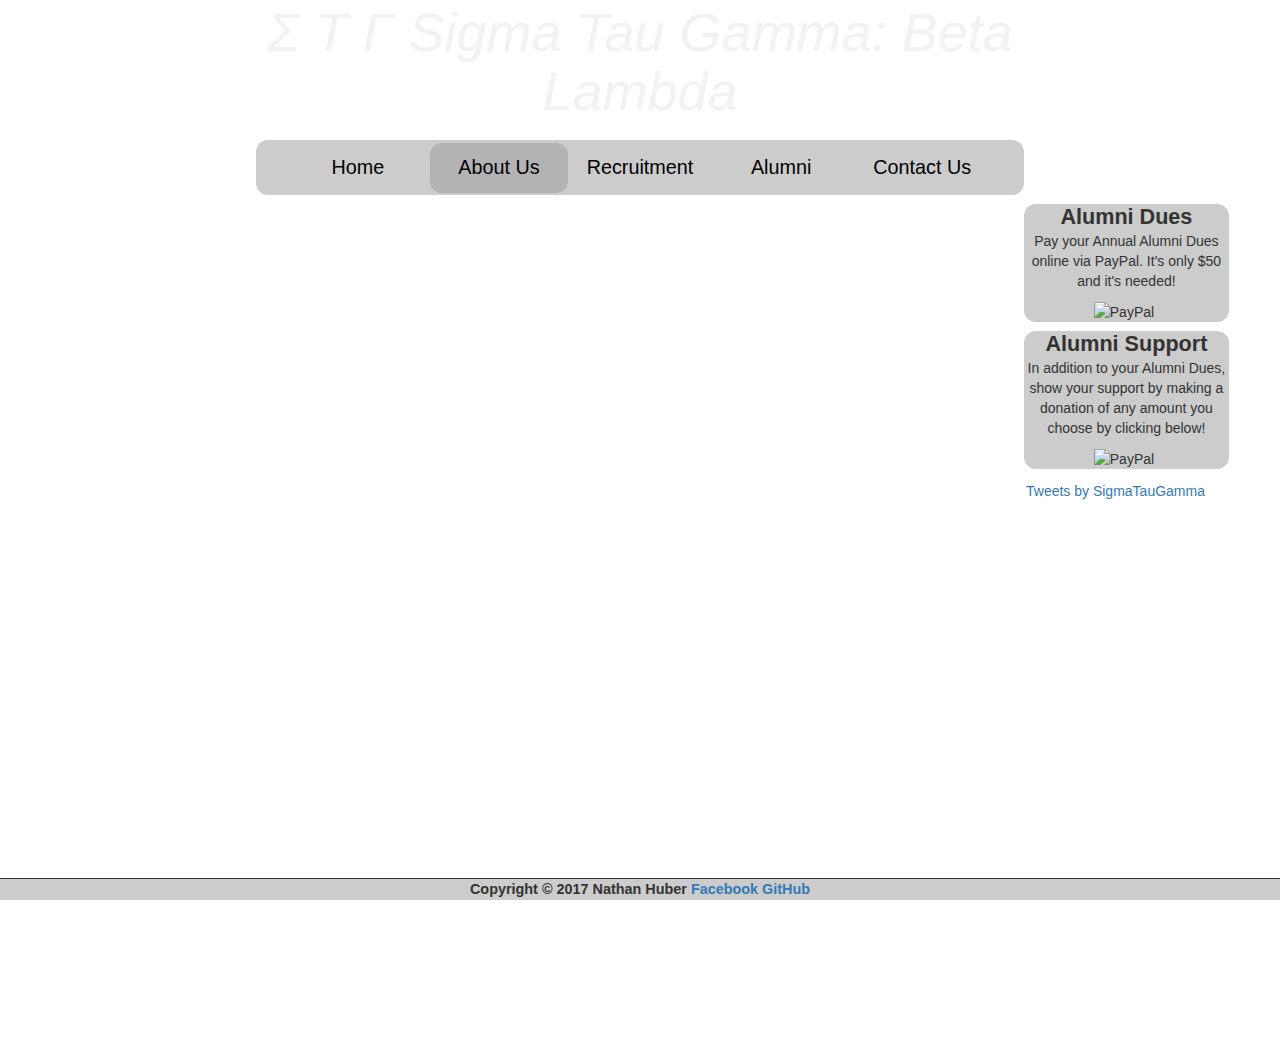
==== About_Us.html @ a326da6e "Add files via upload" ====
<!DOCTYPE html>
<html>
   <html lang="en">
      <head>
         <title>Sigma Tau Gamma: About Us</title>
         <link rel="icon" href="http://naterbug25.github.io/Lance/Images/favicon-16x16.png" type="image/gif" sizes="16x16">
         <!-- DC Social Icons CSS -->
         <meta charset="utf-8">
         <meta name="description" content="Beta Lambda Home">
         <meta name="keywords" content="Sigma Tau Gamma, Beta Lambda, Greek Life, Indiana, Valpo ">
         <meta name="author" content="Nathan Huber, Nate Huber">
         <meta name="viewport" content="width=device-width, initial-scale=1.0">
         <link rel="stylesheet" href="https://www.w3schools.com/w3css/4/w3.css">
         <script src="https://ajax.googleapis.com/ajax/libs/jquery/3.2.0/jquery.min.js"></script>  
         <!--  <script type="text/javascript">
            <!--
            if (screen.width <= 800) {
               
              $(document).ready(function(){
                  $("h1").addClass("HeaderMobile");
                  $(".intro").addClass("introMobile");
                  $(".HomeImg").addClass("HomeImgMobile");
                  $("p").removeClass("intro");
                  $(".HomeImg").removeClass("HomeImg");  
              });
                                     }
            
            </script> -->
         <!-- Latest compiled and minified CSS -->
         <link rel="stylesheet" href="http://maxcdn.bootstrapcdn.com/bootstrap/3.3.6/css/bootstrap.min.css">
         <!-- jQuery library -->
         <script src="https://ajax.googleapis.com/ajax/libs/jquery/1.12.0/jquery.min.js"></script>
         <!-- Latest compiled JavaScript -->
         <script src="https://maxcdn.bootstrapcdn.com/bootstrap/3.3.6/js/bootstrap.min.js"></script>
         <link rel="stylesheet" type="text/css" href="jsfiddle.css">
         <link rel="stylesheet" type="text/css" href="Style/globaltemplate.css">
         <link rel="stylesheet" type="text/css" href="https://www.dreamtemplate.com/dreamcodes/social_icons/tsc_social_icons.css" />
         <!--  <script type="text/javascript">
            if (screen.width <= 800) {              // Mobile Device
              $(document).ready(function(){
                  $("h1").addClass("HeaderMobile");             //Resize Titles
                  $(".intro").addClass("introMobile");           // Adjust words
                  $(".HomeImg").addClass("HomeImgMobile");      //Display Home Image Icon
                  $(".MobileMenu").addClass("MobileMenuMobile");   // Mobile Menu
                  $(".ButtonHeader").addClass("RemoveButtons");          //Remove Header Buttons
                 // $document.getElementById('HeaderButtons').className += 'RemoveButtons';
                 // $(".MobileBanner").addClass("MobileHeaderDisplay");// Display header banner
                  $("p").removeClass("intro");                        // Adjust words
                  $(".HomeImg").removeClass("HomeImg"); 
                  $(".MobileMenu").removeClass("MobileMenu");  
                  $(".ButtonHeader").removeClass("ButtonHeader");  
                  
              });
            }
            </script>-->
         <script>
            /* When the user clicks on the button, 
            toggle between hiding and showing the dropdown content */
            function DropDownMenu() {
                
            document.getElementById("myDropdown").classList.toggle("show");
                var x = document.getElementById('MobileIcon');
                x.classList.toggle("MobileMenuMobileRotate");
            }
            // Close the dropdown if the user clicks outside of it
            window.onclick = function(event) {
              if (!event.target.matches('.MobileMenu')) {
                var dropdowns = document.getElementsByClassName("dropdown-content");
                var i;
                for (i = 0; i < dropdowns.length; i++) {
                  var openDropdown = dropdowns[i];
                  if (openDropdown.classList.contains('show')) {
                    openDropdown.classList.remove('show');
            
                  var x = document.getElementById('MobileIcon');
                  x.classList.toggle("MobileMenuMobileRotate");
                  }
                }
              }
            }
         </script>
      </head>
      <body>
         <div class="bg" id="container">
            <!-- Top Heading -->
            <div  id="left"> </div>
            <!-- Empty Space-->
            <div  id="right"> </div>
            <!-- Empty Space-->
            <div  id="center">
               <h5>&Sigma; &Tau; &Gamma; Sigma Tau Gamma: Beta Lambda  </h5>
               <!--<img src="http://naterbug25.github.io/Lance/Images/National_Crest.jpg" alt ="Crest" align ="middle" height="75vh"> -->
               <div class="MobileHeaderContainer">
                  <img class="MobileMenu" src="http://naterbug25.github.io/Lance/Images/Menu_Drop_Down_Button.jpg" alt="Error Image Not Found" tabindex="1" onclick="DropDownMenu()" id="MobileIcon" >
                  <div id="myDropdown" class="dropdown-content">
                     <a href="http://naterbug25.github.io/Lance/Home">Home</a>
                     <a href="http://naterbug25.github.io/Lance/About_Us">About Us</a>
                     <a href="http://naterbug25.github.io/Lance/Recruitment">Recruitment</a>
                     <a href="http://naterbug25.github.io/Lance/Alumni">Alumni</a>
                     <a href="http://naterbug25.github.io/Lance/Contact_Us">Contact Us</a>
                  </div>
               </div>
               <!-- Header Buttons-->
               <header>
                  <div class="ButtonHeader">
                     <a href="http://naterbug25.github.io/Lance/Home" target="" </a><button class="launch" style="color:#000000;">Home</button></a>
                     <a href="http://naterbug25.github.io/Lance/About_Us" target=""</a> <button class="launch_current" style="color:#000000;">About Us</button></a>
                     <a href="http://naterbug25.github.io/Lance/Recruitment" target="" </a> <button class="launch" style="color:#000000;">Recruitment</button></a>
                     <a href="http://naterbug25.github.io/Lance/Alumni" target="" </a> <button  class="launch" style="color:#000000;">Alumni</button></a>
                     <a href="http://naterbug25.github.io/Lance/Contact_Us" target="" </a> <button class="launch" style="color:#000000;">Contact Us</button></a>
                     <br>
                  </div>
               </header>
            </div>
            <div  id="left"> </div>
            <!-- Empty Space -->
            <div id="right" class="Right_Content"  >
               <!-- Paypal & Twitter -->
               <!-- Paypal -->
               <div class="Paypal_Not_Home">
                  <h1>Alumni Dues</h1>
                  <p>Pay your Annual Alumni Dues online via PayPal. It's only $50 and it's needed!</p>
                  <div class="separator" style="clear: both; text-align: center;">
                     <form action="https://www.paypal.com/cgi-bin/webscr" method="post" target="_top">
                        <input type="hidden" name="cmd" value="_s-xclick">
                        <input type="hidden" name="hosted_button_id" value="D3KRB9BTD8DDL">
                        <img src="https://www.paypalobjects.com/webstatic/en_US/i/buttons/PP_logo_h_100x26.png" alt="PayPal" />
                        <img alt="" border="0" src="https://www.paypalobjects.com/en_US/i/scr/pixel.gif" width="1" height="1">
                     </form>
                  </div>
               </div>
               <div class="Paypal_Not_Home">
                  <h1>Alumni Support</h1>
                  <p>In addition to your Alumni Dues, show your support by making a donation of any amount you choose by clicking below!</p>
                  <div class="separator" style="clear: both; text-align: center;">
                     <form action="https://www.paypal.com/cgi-bin/webscr" method="post" target="_top">
                        <input type="hidden" name="cmd" value="_s-xclick">
                        <input type="hidden" name="hosted_button_id" value="X5C84BZY5HS2N">
                        <img src="https://www.paypalobjects.com/webstatic/en_US/i/buttons/PP_logo_h_100x26.png" alt="PayPal" />
                        <img alt="" border="0" src="https://www.paypalobjects.com/en_US/i/scr/pixel.gif" width="1" height="1">
                     </form>
                  </div>
               </div>
               <!-- Twitter -->
               <div class = "Twitter">
                  <a class="twitter-timeline tw-align-center Twitter" href="https://twitter.com/SigmaTauGamma?ref_src=twsrc%5Etfw"
                     data-width="80%"
                     data-height="50vh"
                     >Tweets by SigmaTauGamma</a> <script async src="https://platform.twitter.com/widgets.js" charset="utf-8"></script>
               </div>
            </div>

               <!-- Linked to google drive docs -->
               <div id ="center" class="Center_Content" >
                  <iframe class ="doc_page" src="https://docs.google.com/document/d/e/2PACX-1vQeSQYowGpWnHb5kdmsicj0gDEDBhlgNswFk9QXA0vhGl8XXWb_XZruiWmgHeHEhGFeKP9rjdiryJw3/pub?embedded=true" allowtransparency="true"></iframe>
               </div>
           
            <br><br>
         </div>
         <!-- Footer -->
         <div id="footer">
            Copyright &copy 2017 Nathan Huber 
            <!--<a class="linkedin_square32 tsc_social_square32" title="linkedin" target="_blank" href="https://www.linkedin.com/in/hubernathan">Linkedin</a>-->
            <a class="facebook_square32 tsc_social_square32" title="facebook" target="_blank" href="https://www.facebook.com/SigTauBeta/">Facebook</a>
            <a class="github_square32 tsc_social_square32" title="github" target="_blank" href="https://github.com/naterbug25">GitHub</a>
         </div>
         <!-- Image Carousel -->
         <script>
            var slideIndex = 1;
            showDivs(slideIndex);
            
            function plusDivs(n) {
              showDivs(slideIndex += n);
            }
            
            function showDivs(n) {
              var i;
              var x = document.getElementsByClassName("mySlides");
              if (n > x.length) {slideIndex = 1}    
              if (n < 1) {slideIndex = x.length}
              for (i = 0; i < x.length; i++) {
                 x[i].style.display = "none";  
              }
              x[slideIndex-1].style.display = "block";  
            }
         </script>
      </body>
   </html>
---- Style/globaltemplate.css ----
* {
	margin: 0;
	padding: 0;
	border: 0;
	outline: 0;
	font-size: 100%;
	vertical-align: baseline;
	background: transparent;
}

#left {
	float: left;
	width: 20%;
}

#center {
	margin: auto;
	width: 60%;
}

#right {
	float: right;
	width: 20%;
}

html,
body {
	overflow-x: hidden;
	height: 100%;
}

.bg {
	background-image: url("http://naterbug25.github.io/Lance/Images/Background.jpg");
	-webkit-background-size: cover;
	-moz-background-size: cover;
	-o-background-size: cover;
	height: auto;
	min-height: 100%;
	background-position: center;
	background-repeat: no-repeat;
	background-size: cover;
	margin-top: -1vh;
	z-index: -2;
}

.Center_Content {
	padding-bottom: 20px;
	min-height: 800px;
}

.Twitter {
	display: block;
	border: 1px;
	margin: 1px;
	padding: 1px;
	margin-left: auto;
	margin-right: auto;
}

.Paypal {
	display: block;
	background-color: #CCCCCC;
	clear: left;
	text-align: center;
	-moz-border-radius: 12px;
	-webkit-border-radius: 12px;
	border-radius: 12px;
	margin-top: 1vh;
	margin-bottom: 1vh;
	max-width: 80%;
}

.Paypal_Not_Home {
	display: block;
	background-color: #CCCCCC;
	clear: left;
	text-align: center;
	-moz-border-radius: 12px;
	-webkit-border-radius: 12px;
	border-radius: 12px;
	margin-top: 1vh;
	margin-bottom: 1vh;
	max-width: 80%;
}

header {
	min-height: 3vh;
	color: white;
	background-color: #CCCCCC;
	clear: left;
	text-align: center;
	padding: 1px;
	-moz-border-radius: 12px;
	-webkit-border-radius: 12px;
	border-radius: 12px;
	z-index: -1;
}

h1 {
	font-size: 2.4vh;
	text-align: center;
	font-weight: bold;
	border: 1px;
	margin: 1px;
	padding: 1px;
	margin-left: auto;
	margin-right: auto;
}

h2 {
	text-align: middle;
	font-size: 2.4vh;
	font-weight: bold;
	width: 75%;
	border: 1px;
	margin: 1px;
	padding: 1px;
	overflow: auto;
	margin-left: auto;
	margin-right: auto;
}

h3 {
	text-align: left;
	font-size: 2.4vh;
	font-weight: bold;
	border: 1px;
	text-align: left;
	margin: 1px;
	padding: 1px;
	width: 75%;
	height: 25%;
	overflow: auto;
	margin-left: auto;
	margin-right: auto;
}

h4 {
	text-align: left;
	font-size: 2.4vh;
	font-weight: bold;
}

h5 {
	/*font-family: "Brush Script MT", "Brush Script Std", cursive;
	*/
	font-size: 6.0vh;
	font-style: italic;
	font-variant: normal;
	text-align: center;
	font-weight: 400;
	border: 1px;
	margin: 3px;
	padding: 1vh;
	margin-left: auto;
	margin-right: auto;
	margin-bottom: 1vh;
	color: #f2f2f2;
}

iframe.home_page {
	display: block;
	overflow: hidden;
	width: 90%;
	height: 10%;
	margin-left: auto;
	margin-right: auto;
	margin-bottom: 1vh;
	-moz-border-radius: 12px;
	-webkit-border-radius: 12px;
	border-radius: 12px;
}

iframe.doc_page {
	display: block;
	overflow: hidden;
	width: 90%;
	height: -webkit-fill-available;
	margin-left: 5%;
	margin-right: 5%;
	margin-top: 1vh;
	margin-bottom: 1vh;
	-moz-border-radius: 12px;
	-webkit-border-radius: 12px;
	border-radius: 12px;
}

div.MobileHeaderContainer {
	display: none;
}

div.container {
	width: 100%;
	height: auto;
	border: 0px;
	display: inline-block;
}

div.centerimage {
	float: middle;
	max-width: 300px;
	margin: 0;
	padding: 10px;
	margin-left: auto;
	margin-right: auto;
}

div.Project {
	float: middle;
	max-width: 100%;
	padding: 10px;
	margin-left: 15%;
	margin-right: 15%;
}

.Scroll_Img {
	max-width: 35%;
	margin-top: 1vh;
	margin-bottom: 1vh
}

.ButtonHeader {
	min-height: 3vh;
	color: white;
	background-color: #CCCCCC;
	clear: left;
	text-align: center;
	padding: .2vh;
	-moz-border-radius: 12px;
	-webkit-border-radius: 12px;
	border-radius: 12px;
}

button.launch {
	background-color: #CCCCCC;
	border: #3b3f44;
	font-size: 2.2vh;
	width: 18%;
	height: 50px;
	overflow: hidden;
}

button.launch_current {
	background-color: #b3b3b3;
	border: #3b3f44;
	font-size: 2.2vh;
	width: 18%;
	height: 50px;
	overflow: hidden;
	-moz-border-radius: 12px;
	-webkit-border-radius: 12px;
	border-radius: 12px;
}

.Contact_Us {
	background-color: #CCCCCC;
	-moz-border-radius: 12px;
	-webkit-border-radius: 12px;
	border-radius: 12px;
	margin-top: 1vh;
	margin-bottom: 1vh;
	margin-left: 1vh;
	margin-right: 1vh;
	padding: 1vh;
}

.Contact_Us_Text {
	width: 50%;
	font: normal normal bold 19px/1.4em 'Open Sans', sans-serif;
	background-color: #FFFFFF;
	-moz-border-radius: 5px;
	-webkit-border-radius: 5px;
	border-radius: 5px;
	margin-top: .2vh;
	margin-bottom: .2vh;
	display: inline-block;
}

.Contact_Us_Send {
	width: 20%;
	font: normal normal bold 19px/1.4em 'Open Sans', sans-serif;
	background-color: #FFFFFF;
	-moz-border-radius: 5px;
	-webkit-border-radius: 5px;
	border-radius: 5px;
	margin-top: .2vh;
	margin-bottom: .2vh;
	display: block;
}

iframe.map {
	margin-left: auto;
	margin-right: auto;
	min-height: 450px;
	width: 90%;
	display: block;
}


/* If Mobile Display load this*/

@media screen and (max-width: 800px) {
	#left {
		margin: 0;
		width: 100%;
	}
	#center {
		margin: 0;
		width: 100%;
	}
	#right {
		margin: 0;
		width: 100%;
	}
	.Twitter {
		display: none;
	}
	.Paypal {
		display: block;
		overflow: hidden;
		width: 90%;
		height: 10%;
		margin-left: auto;
		margin-right: auto;
		margin-bottom: 1vh;
		-moz-border-radius: 12px;
		-webkit-border-radius: 12px;
		border-radius: 12px;
	}
	.Paypal_Not_Home {
		display: none;
	}
	.ButtonHeader {
		display: none;
	}
	h1.HeaderMobile {
		font-size: 2.4vh;
		text-align: center;
		font-weight: bold;
		border: 1px;
		margin: 1px;
		padding: 1px;
		margin-left: auto;
		margin-right: auto;
		width: 95%;
	}
	h5 {
		/*font-family: "Brush Script MT", "Brush Script Std", cursive;
		*/
		font-size: 3.0vh;
		font-style: italic;
		font-variant: normal;
		text-align: left;
		font-weight: 400;
		border: 1px;
		margin-top: 2vh;
		margin-left: auto;
		margin-right: auto;
		margin-bottom: 1vh;
		color: #f2f2f2;
		float: left;
		display: inline-block;
		max-width: 70%;
	}
	p.introMobile {
		font-size: 2.1vh;
		border: 1px;
		text-align: left;
		margin: 1px;
		padding: 1px;
		width: 95%;
		height: 70%;
		overflow: auto;
		margin-left: auto;
		margin-right: auto;
	}
	.Scroll_Img {
		display: none;
	}
	img.MobileMenu {
		height: 7vh;
		-webkit-transition-duration: .3s;
		-moz-transition-duration: .3s;
		-o-transition-duration: .3s;
		transition-duration: .3s;
		-webkit-transition-property: -webkit-transform;
		-moz-transition-property: -moz-transform;
		-o-transition-property: -o-transform;
		transition-property: transform;
		display: inline-block;
		margin-top: 3vh;
		margin-right: 3vh;
		float: right;
	}
	img.MobileMenuMobileRotate {
		-webkit-transform: rotate(-90deg);
		-ms-transform: rotate(-90deg);
		transform: rotate(-90deg);
	}
	button:focus {
		outline: 0;
	}
	.center {
		padding: 5% 0;
	}
	div.MobileHeaderContainer {
		display: block;
		position: relative;
	}
	.dropdown-content {
		display: none;
		background-color: #bfbfbf;
		min-width: 100%;
		overflow: auto;
		box-shadow: 0px 8px 16px 0px rgba(0, 0, 0, 0.2);
		font-size: 5vh;
		position: relative;
		vertical-align: middle;
	}
	.dropdown-content a {
		color: black;
		padding: 10px 10px;
		text-decoration: none;
		display: block;
		border-style: solid;
		border-width: .2vh;
		position: relative;
	}
	.show {
		display: block;
	}
	.RemoveButtons {
		display: none;
	}
	.MobileHeader {
		display: none;
	}
	.Contact_Us_Text {
		width: 90%;
		font: normal normal bold 19px/1.4em 'Open Sans', sans-serif;
		background-color: #FFFFFF;
		-moz-border-radius: 5px;
		-webkit-border-radius: 5px;
		border-radius: 5px;
		margin-top: .2vh;
		margin-bottom: .2vh;
		display: inline-block;
	}
	.Contact_Us_Send {
		width: 30%;
		font: normal normal bold 19px/1.4em 'Open Sans', sans-serif;
		background-color: #FFFFFF;
		-moz-border-radius: 5px;
		-webkit-border-radius: 5px;
		border-radius: 5px;
		margin-top: .2vh;
		margin-bottom: .2vh;
		display: block;
	}
	iframe.map {
		margin-left: auto;
		margin-right: auto;
		min-height: 50vh;
		width: 50vh;
		display: block;
	}
	/* Mobile */
}

#footer {
	border-top-style: solid;
	border-width: .2vh;
	font-size: 1.6vh;
	color: 000000;
	background-color: #CCCCCC;
	clear: left;
	text-align: center;
	font-weight: bold;
	position: fixed;
	bottom: 0px;
	left: 0px;
	right: 0px;
	margin-bottom: 0px;
}

a:link {
	text-decoration: none;
}
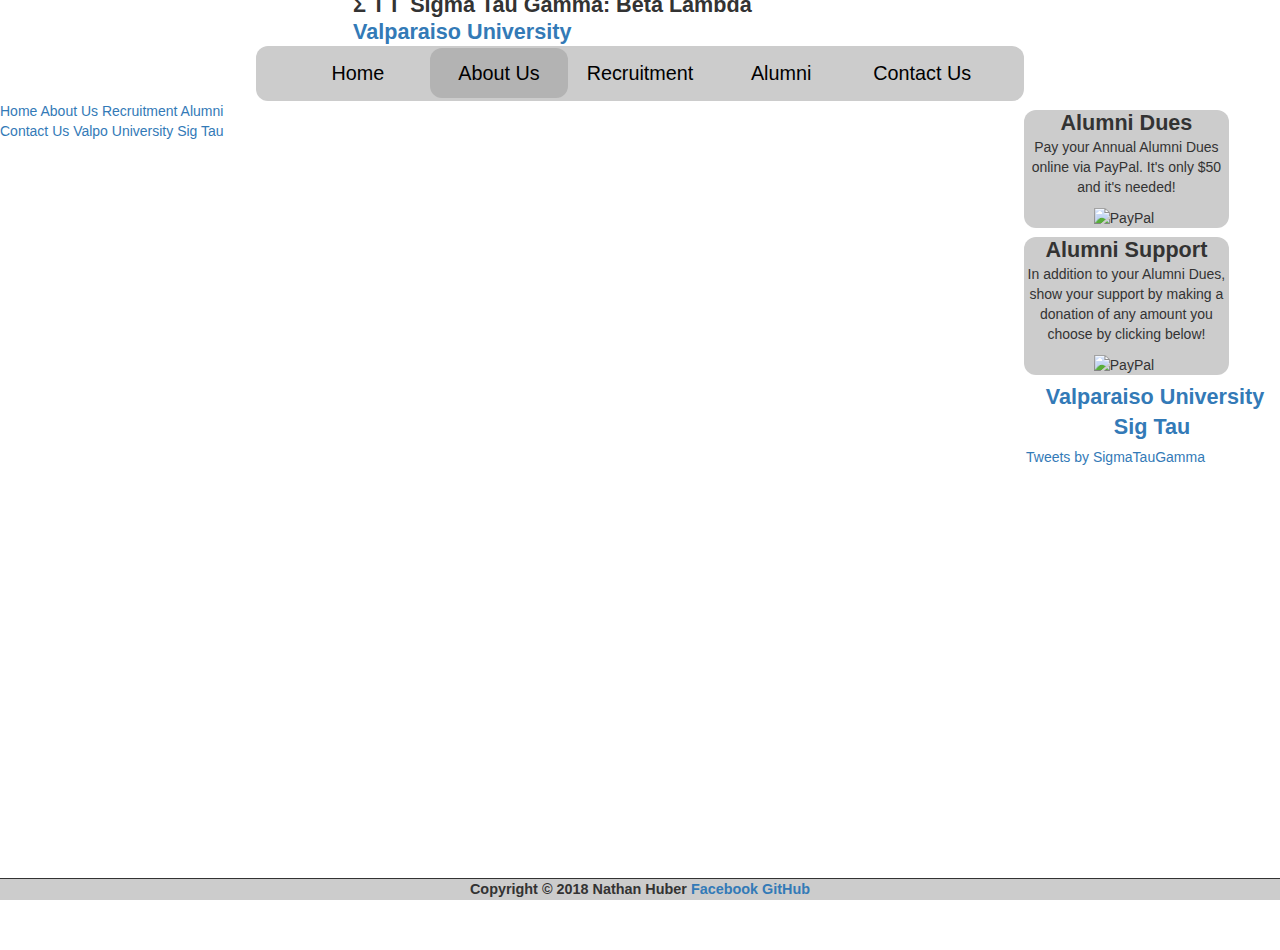
==== commit 5cc62236: "Add files via upload" ====
--- a/About_Us.html
+++ b/About_Us.html
@@ -12,20 +12,6 @@
          <meta name="viewport" content="width=device-width, initial-scale=1.0">
          <link rel="stylesheet" href="https://www.w3schools.com/w3css/4/w3.css">
          <script src="https://ajax.googleapis.com/ajax/libs/jquery/3.2.0/jquery.min.js"></script>  
-         <!--  <script type="text/javascript">
-            <!--
-            if (screen.width <= 800) {
-               
-              $(document).ready(function(){
-                  $("h1").addClass("HeaderMobile");
-                  $(".intro").addClass("introMobile");
-                  $(".HomeImg").addClass("HomeImgMobile");
-                  $("p").removeClass("intro");
-                  $(".HomeImg").removeClass("HomeImg");  
-              });
-                                     }
-            
-            </script> -->
          <!-- Latest compiled and minified CSS -->
          <link rel="stylesheet" href="http://maxcdn.bootstrapcdn.com/bootstrap/3.3.6/css/bootstrap.min.css">
          <!-- jQuery library -->
@@ -35,24 +21,6 @@
          <link rel="stylesheet" type="text/css" href="jsfiddle.css">
          <link rel="stylesheet" type="text/css" href="Style/globaltemplate.css">
          <link rel="stylesheet" type="text/css" href="https://www.dreamtemplate.com/dreamcodes/social_icons/tsc_social_icons.css" />
-         <!--  <script type="text/javascript">
-            if (screen.width <= 800) {              // Mobile Device
-              $(document).ready(function(){
-                  $("h1").addClass("HeaderMobile");             //Resize Titles
-                  $(".intro").addClass("introMobile");           // Adjust words
-                  $(".HomeImg").addClass("HomeImgMobile");      //Display Home Image Icon
-                  $(".MobileMenu").addClass("MobileMenuMobile");   // Mobile Menu
-                  $(".ButtonHeader").addClass("RemoveButtons");          //Remove Header Buttons
-                 // $document.getElementById('HeaderButtons').className += 'RemoveButtons';
-                 // $(".MobileBanner").addClass("MobileHeaderDisplay");// Display header banner
-                  $("p").removeClass("intro");                        // Adjust words
-                  $(".HomeImg").removeClass("HomeImg"); 
-                  $(".MobileMenu").removeClass("MobileMenu");  
-                  $(".ButtonHeader").removeClass("ButtonHeader");  
-                  
-              });
-            }
-            </script>-->
          <script>
             /* When the user clicks on the button, 
             toggle between hiding and showing the dropdown content */
@@ -88,17 +56,11 @@
             <div  id="right"> </div>
             <!-- Empty Space-->
             <div  id="center">
-               <h5>&Sigma; &Tau; &Gamma; Sigma Tau Gamma: Beta Lambda  </h5>
+               <h3>&Sigma; &Tau; &Gamma; Sigma Tau Gamma: Beta Lambda  </h3>
+               <h2><a href="https://www.valpo.edu/advwelcome/">Valparaiso University</a></h2>
                <!--<img src="http://naterbug25.github.io/Lance/Images/National_Crest.jpg" alt ="Crest" align ="middle" height="75vh"> -->
                <div class="MobileHeaderContainer">
                   <img class="MobileMenu" src="http://naterbug25.github.io/Lance/Images/Menu_Drop_Down_Button.jpg" alt="Error Image Not Found" tabindex="1" onclick="DropDownMenu()" id="MobileIcon" >
-                  <div id="myDropdown" class="dropdown-content">
-                     <a href="http://naterbug25.github.io/Lance/Home">Home</a>
-                     <a href="http://naterbug25.github.io/Lance/About_Us">About Us</a>
-                     <a href="http://naterbug25.github.io/Lance/Recruitment">Recruitment</a>
-                     <a href="http://naterbug25.github.io/Lance/Alumni">Alumni</a>
-                     <a href="http://naterbug25.github.io/Lance/Contact_Us">Contact Us</a>
-                  </div>
                </div>
                <!-- Header Buttons-->
                <header>
@@ -112,8 +74,17 @@
                   </div>
                </header>
             </div>
-            <div  id="left"> </div>
-            <!-- Empty Space -->
+            <div  id="left">
+               <div id="myDropdown" class="dropdown-content">
+                  <a href="http://naterbug25.github.io/Lance/Home">Home</a>
+                  <a href="http://naterbug25.github.io/Lance/About_Us">About Us</a>
+                  <a href="http://naterbug25.github.io/Lance/Recruitment">Recruitment</a>
+                  <a href="http://naterbug25.github.io/Lance/Alumni">Alumni</a>
+                  <a href="http://naterbug25.github.io/Lance/Contact_Us">Contact Us</a>
+                  <a href="https://www.valpo.edu/advwelcome/">Valpo University</a>
+                  <a href="http://sigtau.org/">Sig Tau</a>
+               </div>
+            </div>
             <div id="right" class="Right_Content"  >
                <!-- Paypal & Twitter -->
                <!-- Paypal -->
@@ -141,6 +112,16 @@
                      </form>
                   </div>
                </div>
+               <div class = "Main_Links">
+                  <h1>
+                  <img src="http://naterbug25.github.io/Lance/Images/favicon_uni.ico" alt="" /> <a href="https://www.valpo.edu/advwelcome/">Valparaiso University</a>
+                  <h1>
+               </div>
+               <div class = "Main_Links">
+                  <h1>
+                  <img src="http://naterbug25.github.io/Lance/Images/favicon_Nation.ico" alt="" /><a href="http://sigtau.org/">Sig Tau</a>
+                  <h1>
+               </div>
                <!-- Twitter -->
                <div class = "Twitter">
                   <a class="twitter-timeline tw-align-center Twitter" href="https://twitter.com/SigmaTauGamma?ref_src=twsrc%5Etfw"
@@ -149,17 +130,15 @@
                      >Tweets by SigmaTauGamma</a> <script async src="https://platform.twitter.com/widgets.js" charset="utf-8"></script>
                </div>
             </div>
-
-               <!-- Linked to google drive docs -->
-               <div id ="center" class="Center_Content" >
-                  <iframe class ="doc_page" src="https://docs.google.com/document/d/e/2PACX-1vQeSQYowGpWnHb5kdmsicj0gDEDBhlgNswFk9QXA0vhGl8XXWb_XZruiWmgHeHEhGFeKP9rjdiryJw3/pub?embedded=true" allowtransparency="true"></iframe>
-               </div>
-           
+            <!-- Linked to google drive docs -->
+            <div id ="center" class="Center_Content" >
+               <iframe class ="doc_page" src="https://docs.google.com/document/d/e/2PACX-1vQeSQYowGpWnHb5kdmsicj0gDEDBhlgNswFk9QXA0vhGl8XXWb_XZruiWmgHeHEhGFeKP9rjdiryJw3/pub?embedded=true" allowtransparency="true"></iframe>
+            </div>
             <br><br>
          </div>
          <!-- Footer -->
          <div id="footer">
-            Copyright &copy 2017 Nathan Huber 
+            Copyright &copy 2018 Nathan Huber 
             <!--<a class="linkedin_square32 tsc_social_square32" title="linkedin" target="_blank" href="https://www.linkedin.com/in/hubernathan">Linkedin</a>-->
             <a class="facebook_square32 tsc_social_square32" title="facebook" target="_blank" href="https://www.facebook.com/SigTauBeta/">Facebook</a>
             <a class="github_square32 tsc_social_square32" title="github" target="_blank" href="https://github.com/naterbug25">GitHub</a>
--- a/Style/globaltemplate.css
+++ b/Style/globaltemplate.css
@@ -1,488 +1 @@
-* {
-	margin: 0;
-	padding: 0;
-	border: 0;
-	outline: 0;
-	font-size: 100%;
-	vertical-align: baseline;
-	background: transparent;
-}
-
-#left {
-	float: left;
-	width: 20%;
-}
-
-#center {
-	margin: auto;
-	width: 60%;
-}
-
-#right {
-	float: right;
-	width: 20%;
-}
-
-html,
-body {
-	overflow-x: hidden;
-	height: 100%;
-}
-
-.bg {
-	background-image: url("http://naterbug25.github.io/Lance/Images/Background.jpg");
-	-webkit-background-size: cover;
-	-moz-background-size: cover;
-	-o-background-size: cover;
-	height: auto;
-	min-height: 100%;
-	background-position: center;
-	background-repeat: no-repeat;
-	background-size: cover;
-	margin-top: -1vh;
-	z-index: -2;
-}
-
-.Center_Content {
-	padding-bottom: 20px;
-	min-height: 800px;
-}
-
-.Twitter {
-	display: block;
-	border: 1px;
-	margin: 1px;
-	padding: 1px;
-	margin-left: auto;
-	margin-right: auto;
-}
-
-.Paypal {
-	display: block;
-	background-color: #CCCCCC;
-	clear: left;
-	text-align: center;
-	-moz-border-radius: 12px;
-	-webkit-border-radius: 12px;
-	border-radius: 12px;
-	margin-top: 1vh;
-	margin-bottom: 1vh;
-	max-width: 80%;
-}
-
-.Paypal_Not_Home {
-	display: block;
-	background-color: #CCCCCC;
-	clear: left;
-	text-align: center;
-	-moz-border-radius: 12px;
-	-webkit-border-radius: 12px;
-	border-radius: 12px;
-	margin-top: 1vh;
-	margin-bottom: 1vh;
-	max-width: 80%;
-}
-
-header {
-	min-height: 3vh;
-	color: white;
-	background-color: #CCCCCC;
-	clear: left;
-	text-align: center;
-	padding: 1px;
-	-moz-border-radius: 12px;
-	-webkit-border-radius: 12px;
-	border-radius: 12px;
-	z-index: -1;
-}
-
-h1 {
-	font-size: 2.4vh;
-	text-align: center;
-	font-weight: bold;
-	border: 1px;
-	margin: 1px;
-	padding: 1px;
-	margin-left: auto;
-	margin-right: auto;
-}
-
-h2 {
-	text-align: middle;
-	font-size: 2.4vh;
-	font-weight: bold;
-	width: 75%;
-	border: 1px;
-	margin: 1px;
-	padding: 1px;
-	overflow: auto;
-	margin-left: auto;
-	margin-right: auto;
-}
-
-h3 {
-	text-align: left;
-	font-size: 2.4vh;
-	font-weight: bold;
-	border: 1px;
-	text-align: left;
-	margin: 1px;
-	padding: 1px;
-	width: 75%;
-	height: 25%;
-	overflow: auto;
-	margin-left: auto;
-	margin-right: auto;
-}
-
-h4 {
-	text-align: left;
-	font-size: 2.4vh;
-	font-weight: bold;
-}
-
-h5 {
-	/*font-family: "Brush Script MT", "Brush Script Std", cursive;
-	*/
-	font-size: 6.0vh;
-	font-style: italic;
-	font-variant: normal;
-	text-align: center;
-	font-weight: 400;
-	border: 1px;
-	margin: 3px;
-	padding: 1vh;
-	margin-left: auto;
-	margin-right: auto;
-	margin-bottom: 1vh;
-	color: #f2f2f2;
-}
-
-iframe.home_page {
-	display: block;
-	overflow: hidden;
-	width: 90%;
-	height: 10%;
-	margin-left: auto;
-	margin-right: auto;
-	margin-bottom: 1vh;
-	-moz-border-radius: 12px;
-	-webkit-border-radius: 12px;
-	border-radius: 12px;
-}
-
-iframe.doc_page {
-	display: block;
-	overflow: hidden;
-	width: 90%;
-	height: -webkit-fill-available;
-	margin-left: 5%;
-	margin-right: 5%;
-	margin-top: 1vh;
-	margin-bottom: 1vh;
-	-moz-border-radius: 12px;
-	-webkit-border-radius: 12px;
-	border-radius: 12px;
-}
-
-div.MobileHeaderContainer {
-	display: none;
-}
-
-div.container {
-	width: 100%;
-	height: auto;
-	border: 0px;
-	display: inline-block;
-}
-
-div.centerimage {
-	float: middle;
-	max-width: 300px;
-	margin: 0;
-	padding: 10px;
-	margin-left: auto;
-	margin-right: auto;
-}
-
-div.Project {
-	float: middle;
-	max-width: 100%;
-	padding: 10px;
-	margin-left: 15%;
-	margin-right: 15%;
-}
-
-.Scroll_Img {
-	max-width: 35%;
-	margin-top: 1vh;
-	margin-bottom: 1vh
-}
-
-.ButtonHeader {
-	min-height: 3vh;
-	color: white;
-	background-color: #CCCCCC;
-	clear: left;
-	text-align: center;
-	padding: .2vh;
-	-moz-border-radius: 12px;
-	-webkit-border-radius: 12px;
-	border-radius: 12px;
-}
-
-button.launch {
-	background-color: #CCCCCC;
-	border: #3b3f44;
-	font-size: 2.2vh;
-	width: 18%;
-	height: 50px;
-	overflow: hidden;
-}
-
-button.launch_current {
-	background-color: #b3b3b3;
-	border: #3b3f44;
-	font-size: 2.2vh;
-	width: 18%;
-	height: 50px;
-	overflow: hidden;
-	-moz-border-radius: 12px;
-	-webkit-border-radius: 12px;
-	border-radius: 12px;
-}
-
-.Contact_Us {
-	background-color: #CCCCCC;
-	-moz-border-radius: 12px;
-	-webkit-border-radius: 12px;
-	border-radius: 12px;
-	margin-top: 1vh;
-	margin-bottom: 1vh;
-	margin-left: 1vh;
-	margin-right: 1vh;
-	padding: 1vh;
-}
-
-.Contact_Us_Text {
-	width: 50%;
-	font: normal normal bold 19px/1.4em 'Open Sans', sans-serif;
-	background-color: #FFFFFF;
-	-moz-border-radius: 5px;
-	-webkit-border-radius: 5px;
-	border-radius: 5px;
-	margin-top: .2vh;
-	margin-bottom: .2vh;
-	display: inline-block;
-}
-
-.Contact_Us_Send {
-	width: 20%;
-	font: normal normal bold 19px/1.4em 'Open Sans', sans-serif;
-	background-color: #FFFFFF;
-	-moz-border-radius: 5px;
-	-webkit-border-radius: 5px;
-	border-radius: 5px;
-	margin-top: .2vh;
-	margin-bottom: .2vh;
-	display: block;
-}
-
-iframe.map {
-	margin-left: auto;
-	margin-right: auto;
-	min-height: 450px;
-	width: 90%;
-	display: block;
-}
-
-
-/* If Mobile Display load this*/
-
-@media screen and (max-width: 800px) {
-	#left {
-		margin: 0;
-		width: 100%;
-	}
-	#center {
-		margin: 0;
-		width: 100%;
-	}
-	#right {
-		margin: 0;
-		width: 100%;
-	}
-	.Twitter {
-		display: none;
-	}
-	.Paypal {
-		display: block;
-		overflow: hidden;
-		width: 90%;
-		height: 10%;
-		margin-left: auto;
-		margin-right: auto;
-		margin-bottom: 1vh;
-		-moz-border-radius: 12px;
-		-webkit-border-radius: 12px;
-		border-radius: 12px;
-	}
-	.Paypal_Not_Home {
-		display: none;
-	}
-	.ButtonHeader {
-		display: none;
-	}
-	h1.HeaderMobile {
-		font-size: 2.4vh;
-		text-align: center;
-		font-weight: bold;
-		border: 1px;
-		margin: 1px;
-		padding: 1px;
-		margin-left: auto;
-		margin-right: auto;
-		width: 95%;
-	}
-	h5 {
-		/*font-family: "Brush Script MT", "Brush Script Std", cursive;
-		*/
-		font-size: 3.0vh;
-		font-style: italic;
-		font-variant: normal;
-		text-align: left;
-		font-weight: 400;
-		border: 1px;
-		margin-top: 2vh;
-		margin-left: auto;
-		margin-right: auto;
-		margin-bottom: 1vh;
-		color: #f2f2f2;
-		float: left;
-		display: inline-block;
-		max-width: 70%;
-	}
-	p.introMobile {
-		font-size: 2.1vh;
-		border: 1px;
-		text-align: left;
-		margin: 1px;
-		padding: 1px;
-		width: 95%;
-		height: 70%;
-		overflow: auto;
-		margin-left: auto;
-		margin-right: auto;
-	}
-	.Scroll_Img {
-		display: none;
-	}
-	img.MobileMenu {
-		height: 7vh;
-		-webkit-transition-duration: .3s;
-		-moz-transition-duration: .3s;
-		-o-transition-duration: .3s;
-		transition-duration: .3s;
-		-webkit-transition-property: -webkit-transform;
-		-moz-transition-property: -moz-transform;
-		-o-transition-property: -o-transform;
-		transition-property: transform;
-		display: inline-block;
-		margin-top: 3vh;
-		margin-right: 3vh;
-		float: right;
-	}
-	img.MobileMenuMobileRotate {
-		-webkit-transform: rotate(-90deg);
-		-ms-transform: rotate(-90deg);
-		transform: rotate(-90deg);
-	}
-	button:focus {
-		outline: 0;
-	}
-	.center {
-		padding: 5% 0;
-	}
-	div.MobileHeaderContainer {
-		display: block;
-		position: relative;
-	}
-	.dropdown-content {
-		display: none;
-		background-color: #bfbfbf;
-		min-width: 100%;
-		overflow: auto;
-		box-shadow: 0px 8px 16px 0px rgba(0, 0, 0, 0.2);
-		font-size: 5vh;
-		position: relative;
-		vertical-align: middle;
-	}
-	.dropdown-content a {
-		color: black;
-		padding: 10px 10px;
-		text-decoration: none;
-		display: block;
-		border-style: solid;
-		border-width: .2vh;
-		position: relative;
-	}
-	.show {
-		display: block;
-	}
-	.RemoveButtons {
-		display: none;
-	}
-	.MobileHeader {
-		display: none;
-	}
-	.Contact_Us_Text {
-		width: 90%;
-		font: normal normal bold 19px/1.4em 'Open Sans', sans-serif;
-		background-color: #FFFFFF;
-		-moz-border-radius: 5px;
-		-webkit-border-radius: 5px;
-		border-radius: 5px;
-		margin-top: .2vh;
-		margin-bottom: .2vh;
-		display: inline-block;
-	}
-	.Contact_Us_Send {
-		width: 30%;
-		font: normal normal bold 19px/1.4em 'Open Sans', sans-serif;
-		background-color: #FFFFFF;
-		-moz-border-radius: 5px;
-		-webkit-border-radius: 5px;
-		border-radius: 5px;
-		margin-top: .2vh;
-		margin-bottom: .2vh;
-		display: block;
-	}
-	iframe.map {
-		margin-left: auto;
-		margin-right: auto;
-		min-height: 50vh;
-		width: 50vh;
-		display: block;
-	}
-	/* Mobile */
-}
-
-#footer {
-	border-top-style: solid;
-	border-width: .2vh;
-	font-size: 1.6vh;
-	color: 000000;
-	background-color: #CCCCCC;
-	clear: left;
-	text-align: center;
-	font-weight: bold;
-	position: fixed;
-	bottom: 0px;
-	left: 0px;
-	right: 0px;
-	margin-bottom: 0px;
-}
-
-a:link {
-	text-decoration: none;
-}
+* {margin: 0;padding: 0;border: 0;outline: 0;vertical-align: baseline;background: transparent;}#left {float: left;width: 20%;}#center {margin: auto;width: 60%;}#right {float: right;width: 20%;}html,body {overflow-x: hidden;height: 100%;}.bg {background-image: url("http://naterbug25.github.io/Lance/Images/Background.jpg");-webkit-background-size: cover;-moz-background-size: cover;-o-background-size: cover;height: auto;min-height: 100%;background-position: center;background-repeat: no-repeat;background-size: cover;margin-top: -1vh;}.Center_Content {padding-bottom: 20px;min-height: 800px;}.Twitter {display: block;border: 1px;margin: 1px;padding: 1px;margin-left: auto;margin-right: auto;}.Paypal {display: block;background-color: #CCCCCC;clear: left;text-align: center;-moz-border-radius: 12px;-webkit-border-radius: 12px;border-radius: 12px;margin-top: 1vh;margin-bottom: 1vh;max-width: 80%;}.Paypal_Not_Home {display: block;background-color: #CCCCCC;clear: left;text-align: center;-moz-border-radius: 12px;-webkit-border-radius: 12px;border-radius: 12px;margin-top: 1vh;margin-bottom: 1vh;max-width: 80%;}header {min-height: 3vh;color: white;background-color: #CCCCCC;clear: left;text-align: center;padding: 1px;-moz-border-radius: 12px;-webkit-border-radius: 12px;border-radius: 12px;z-index: -1;}h1 {font-size: 2.4vh;text-align: center;font-weight: bold;border: 1px;margin: 1px;padding: 1px;margin-left: auto;margin-right: auto;}h2 {text-align: middle;font-size: 2.4vh;font-weight: bold;width: 75%;border: 1px;margin: 1px;padding: 1px;overflow: auto;margin-left: auto;margin-right: auto;}h3 {text-align: left;font-size: 2.4vh;font-weight: bold;border: 1px;text-align: left;margin: 1px;padding: 1px;width: 75%;height: 25%;overflow: auto;margin-left: auto;margin-right: auto;}h4 {text-align: left;font-size: 2.4vh;font-weight: bold;}h5 {font-size: 6.0vh;font-style: italic;font-variant: normal;text-align: center;font-weight: 400;border: 1px;margin: 3px;padding: 1vh;margin-left: auto;margin-right: auto;margin-bottom: 1vh;color: #f2f2f2;}iframe.home_page {display: block;overflow: hidden;width: 90%;height: 10%;margin-left: auto;margin-right: auto;margin-bottom: 1vh;-moz-border-radius: 12px;-webkit-border-radius: 12px;border-radius: 12px;}iframe.doc_page {display: block;overflow: hidden;width: 90%;height: -webkit-fill-available;margin-left: 5%;margin-right: 5%;margin-top: 1vh;margin-bottom: 1vh;-moz-border-radius: 12px;-webkit-border-radius: 12px;border-radius: 12px;}div.MobileHeaderContainer {display: none;}div.container {width: 100%;height: auto;border: 0px;display: inline-block;}div.centerimage {float: middle;max-width: 300px;margin: 0;padding: 10px;margin-left: auto;margin-right: auto;}div.Project {float: middle;max-width: 100%;padding: 10px;margin-left: 15%;margin-right: 15%;}.Scroll_Img {max-width: 35%;margin-top: 1vh;margin-bottom: 1vh }.ButtonHeader {min-height: 3vh;color: white;background-color: #CCCCCC;clear: left;text-align: center;padding: .2vh;-moz-border-radius: 12px;-webkit-border-radius: 12px;border-radius: 12px;}button.launch {background-color: #CCCCCC;border: #3b3f44;font-size: 2.2vh;width: 18%;height: 50px;overflow: hidden;}button.launch_current {background-color: #b3b3b3;border: #3b3f44;font-size: 2.2vh;width: 18%;height: 50px;overflow: hidden;-moz-border-radius: 12px;-webkit-border-radius: 12px;border-radius: 12px;}.Contact_Us {background-color: #CCCCCC;-moz-border-radius: 12px;-webkit-border-radius: 12px;border-radius: 12px;margin-top: 1vh;margin-bottom: 1vh;margin-left: 1vh;margin-right: 1vh;padding: 1vh;}.Contact_Us_Text {width: 50%;font: normal normal bold 19px/1.4em 'Open Sans', sans-serif;background-color: #FFFFFF;-moz-border-radius: 5px;-webkit-border-radius: 5px;border-radius: 5px;margin-top: .2vh;margin-bottom: .2vh;display: inline-block;}.Contact_Us_Send {width: 20%;font: normal normal bold 19px/1.4em 'Open Sans', sans-serif;background-color: #FFFFFF;-moz-border-radius: 5px;-webkit-border-radius: 5px;border-radius: 5px;margin-top: .2vh;margin-bottom: .2vh;display: block;}iframe.map {margin-left: auto;margin-right: auto;min-height: 450px;width: 90%;display: block;}@media screen and (max-width: 800px) {#left {margin: 0;width: 100%;}#center {margin: 0;width: 100%;}#right {margin: 0;width: 100%;}.Twitter {display: none;}.Paypal {display: block;overflow: hidden;width: 90%;height: 10%;margin-left: auto;margin-right: auto;margin-bottom: 1vh;-moz-border-radius: 12px;-webkit-border-radius: 12px;border-radius: 12px;}.Paypal_Not_Home {display: none;}.ButtonHeader {display: none;}h1.HeaderMobile {font-size: 2.4vh;text-align: center;font-weight: bold;border: 1px;margin: 1px;padding: 1px;margin-left: auto;margin-right: auto;width: 95%;}h5 {font-size: 3.0vh;font-style: italic;font-variant: normal;text-align: left;font-weight: 400;border: 1px;margin-top: 2vh;margin-left: auto;margin-right: auto;margin-bottom: 1vh;color: #f2f2f2;float: left;display: inline-block;max-width: 70%;}p.introMobile {font-size: 2.1vh;border: 1px;text-align: left;margin: 1px;padding: 1px;width: 95%;height: 70%;overflow: auto;margin-left: auto;margin-right: auto;}.Scroll_Img {display: none;}img.MobileMenu {height: 7vh;-webkit-transition-duration: .3s;-moz-transition-duration: .3s;-o-transition-duration: .3s;transition-duration: .3s;-webkit-transition-property: -webkit-transform;-moz-transition-property: -moz-transform;-o-transition-property: -o-transform;transition-property: transform;display: inline-block;margin-top: 3vh;margin-right: 3vh;float: right;}img.MobileMenuMobileRotate {-webkit-transform: rotate(-90deg);-ms-transform: rotate(-90deg);transform: rotate(-90deg);}button:focus {outline: 0;}.center {padding: 5% 0;}div.MobileHeaderContainer {display: block;position: relative;}.dropdown-content {display: none;background-color: #bfbfbf;min-width: 100%;overflow: auto;box-shadow: 0px 8px 16px 0px rgba(0, 0, 0, 0.2);font-size: 5vh;position: relative;vertical-align: middle;}.dropdown-content a {color: black;padding: 10px 10px;text-decoration: none;display: block;border-style: solid;border-width: .2vh;position: relative;}.show {display: block;}.RemoveButtons {display: none;}.MobileHeader {display: none;}.Contact_Us_Text {width: 90%;font: normal normal bold 19px/1.4em 'Open Sans', sans-serif;background-color: #FFFFFF;-moz-border-radius: 5px;-webkit-border-radius: 5px;border-radius: 5px;margin-top: .2vh;margin-bottom: .2vh;display: inline-block;}.Contact_Us_Send {width: 30%;font: normal normal bold 19px/1.4em 'Open Sans', sans-serif;background-color: #FFFFFF;-moz-border-radius: 5px;-webkit-border-radius: 5px;border-radius: 5px;margin-top: .2vh;margin-bottom: .2vh;display: block;}iframe.map {margin-left: auto;margin-right: auto;min-height: 50vh;width: 50vh;display: block;}}#footer {border-top-style: solid;border-width: .2vh;font-size: 1.6vh;color: 000000;background-color: #CCCCCC;clear: left;text-align: center;font-weight: bold;position: fixed;bottom: 0px;left: 0px;right: 0px;margin-bottom: 0px;}a:link {text-decoration: none;}
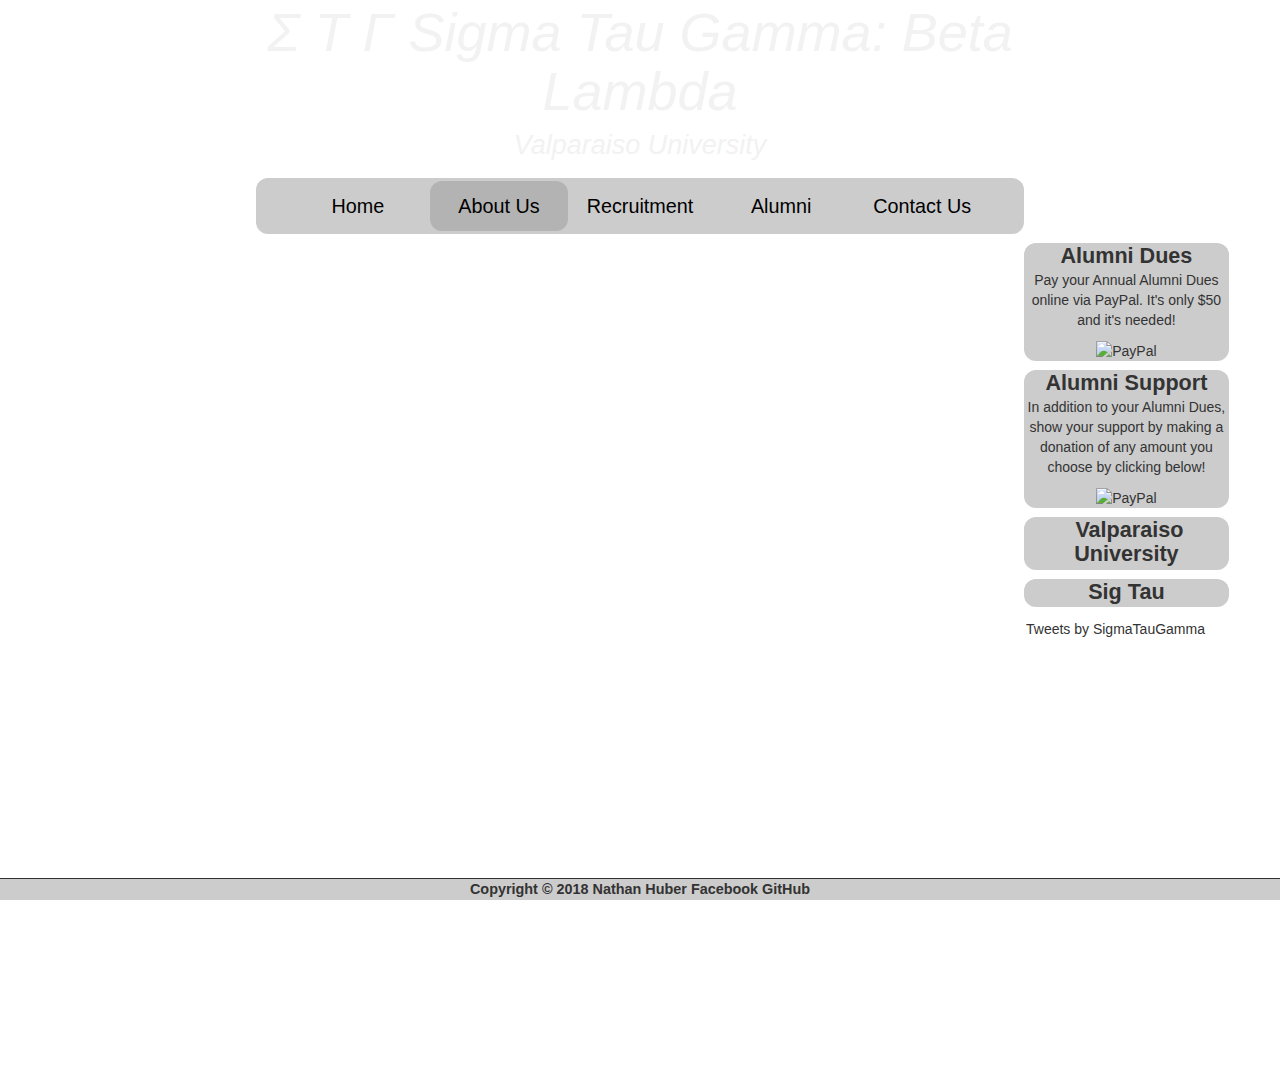
==== commit a791b36e: "Add files via upload" ====
--- a/About_Us.html
+++ b/About_Us.html
@@ -18,7 +18,6 @@
          <script src="https://ajax.googleapis.com/ajax/libs/jquery/1.12.0/jquery.min.js"></script>
          <!-- Latest compiled JavaScript -->
          <script src="https://maxcdn.bootstrapcdn.com/bootstrap/3.3.6/js/bootstrap.min.js"></script>
-         <link rel="stylesheet" type="text/css" href="jsfiddle.css">
          <link rel="stylesheet" type="text/css" href="Style/globaltemplate.css">
          <link rel="stylesheet" type="text/css" href="https://www.dreamtemplate.com/dreamcodes/social_icons/tsc_social_icons.css" />
          <script>
@@ -56,12 +55,12 @@
             <div  id="right"> </div>
             <!-- Empty Space-->
             <div  id="center">
-               <h3>&Sigma; &Tau; &Gamma; Sigma Tau Gamma: Beta Lambda  </h3>
-               <h2><a href="https://www.valpo.edu/advwelcome/">Valparaiso University</a></h2>
                <!--<img src="http://naterbug25.github.io/Lance/Images/National_Crest.jpg" alt ="Crest" align ="middle" height="75vh"> -->
                <div class="MobileHeaderContainer">
                   <img class="MobileMenu" src="http://naterbug25.github.io/Lance/Images/Menu_Drop_Down_Button.jpg" alt="Error Image Not Found" tabindex="1" onclick="DropDownMenu()" id="MobileIcon" >
                </div>
+               <h3>&Sigma; &Tau; &Gamma; Sigma Tau Gamma: Beta Lambda  </h3>
+               <h2><a href="https://www.valpo.edu/advwelcome/">Valparaiso University</a></h2>
                <!-- Header Buttons-->
                <header>
                   <div class="ButtonHeader">
@@ -92,24 +91,18 @@
                   <h1>Alumni Dues</h1>
                   <p>Pay your Annual Alumni Dues online via PayPal. It's only $50 and it's needed!</p>
                   <div class="separator" style="clear: both; text-align: center;">
-                     <form action="https://www.paypal.com/cgi-bin/webscr" method="post" target="_top">
-                        <input type="hidden" name="cmd" value="_s-xclick">
-                        <input type="hidden" name="hosted_button_id" value="D3KRB9BTD8DDL">
-                        <img src="https://www.paypalobjects.com/webstatic/en_US/i/buttons/PP_logo_h_100x26.png" alt="PayPal" />
-                        <img alt="" border="0" src="https://www.paypalobjects.com/en_US/i/scr/pixel.gif" width="1" height="1">
-                     </form>
+					 <a href="https://www.paypal.com/donate/?token=apnQ2K5ul5trUUXHJf7p606KaGyi7V4xcrevCftjyoI5x-NpG64churzaLm4XTfh4PxydG&country.x=US&locale.x=US"  target="_blank">
+					 <img src="https://www.paypalobjects.com/webstatic/en_US/i/buttons/PP_logo_h_100x26.png" alt="PayPal" />
+					 </a>
                   </div>
                </div>
                <div class="Paypal_Not_Home">
                   <h1>Alumni Support</h1>
                   <p>In addition to your Alumni Dues, show your support by making a donation of any amount you choose by clicking below!</p>
                   <div class="separator" style="clear: both; text-align: center;">
-                     <form action="https://www.paypal.com/cgi-bin/webscr" method="post" target="_top">
-                        <input type="hidden" name="cmd" value="_s-xclick">
-                        <input type="hidden" name="hosted_button_id" value="X5C84BZY5HS2N">
-                        <img src="https://www.paypalobjects.com/webstatic/en_US/i/buttons/PP_logo_h_100x26.png" alt="PayPal" />
-                        <img alt="" border="0" src="https://www.paypalobjects.com/en_US/i/scr/pixel.gif" width="1" height="1">
-                     </form>
+					 <a href="https://www.paypal.com/donate/?token=S5KkW-7Uy7qjU-hM6KPrGq3Iy_6UkpRophV42aYbE9Gb2vscS_9Jxcd9xg0clTRtyIsqwG&country.x=US&locale.x=US"  target="_blank">
+					 <img src="https://www.paypalobjects.com/webstatic/en_US/i/buttons/PP_logo_h_100x26.png" alt="PayPal" />
+					 </a>
                   </div>
                </div>
                <div class = "Main_Links">
--- a/Style/globaltemplate.css
+++ b/Style/globaltemplate.css
@@ -1 +1 @@
-* {margin: 0;padding: 0;border: 0;outline: 0;vertical-align: baseline;background: transparent;}#left {float: left;width: 20%;}#center {margin: auto;width: 60%;}#right {float: right;width: 20%;}html,body {overflow-x: hidden;height: 100%;}.bg {background-image: url("http://naterbug25.github.io/Lance/Images/Background.jpg");-webkit-background-size: cover;-moz-background-size: cover;-o-background-size: cover;height: auto;min-height: 100%;background-position: center;background-repeat: no-repeat;background-size: cover;margin-top: -1vh;}.Center_Content {padding-bottom: 20px;min-height: 800px;}.Twitter {display: block;border: 1px;margin: 1px;padding: 1px;margin-left: auto;margin-right: auto;}.Paypal {display: block;background-color: #CCCCCC;clear: left;text-align: center;-moz-border-radius: 12px;-webkit-border-radius: 12px;border-radius: 12px;margin-top: 1vh;margin-bottom: 1vh;max-width: 80%;}.Paypal_Not_Home {display: block;background-color: #CCCCCC;clear: left;text-align: center;-moz-border-radius: 12px;-webkit-border-radius: 12px;border-radius: 12px;margin-top: 1vh;margin-bottom: 1vh;max-width: 80%;}header {min-height: 3vh;color: white;background-color: #CCCCCC;clear: left;text-align: center;padding: 1px;-moz-border-radius: 12px;-webkit-border-radius: 12px;border-radius: 12px;z-index: -1;}h1 {font-size: 2.4vh;text-align: center;font-weight: bold;border: 1px;margin: 1px;padding: 1px;margin-left: auto;margin-right: auto;}h2 {text-align: middle;font-size: 2.4vh;font-weight: bold;width: 75%;border: 1px;margin: 1px;padding: 1px;overflow: auto;margin-left: auto;margin-right: auto;}h3 {text-align: left;font-size: 2.4vh;font-weight: bold;border: 1px;text-align: left;margin: 1px;padding: 1px;width: 75%;height: 25%;overflow: auto;margin-left: auto;margin-right: auto;}h4 {text-align: left;font-size: 2.4vh;font-weight: bold;}h5 {font-size: 6.0vh;font-style: italic;font-variant: normal;text-align: center;font-weight: 400;border: 1px;margin: 3px;padding: 1vh;margin-left: auto;margin-right: auto;margin-bottom: 1vh;color: #f2f2f2;}iframe.home_page {display: block;overflow: hidden;width: 90%;height: 10%;margin-left: auto;margin-right: auto;margin-bottom: 1vh;-moz-border-radius: 12px;-webkit-border-radius: 12px;border-radius: 12px;}iframe.doc_page {display: block;overflow: hidden;width: 90%;height: -webkit-fill-available;margin-left: 5%;margin-right: 5%;margin-top: 1vh;margin-bottom: 1vh;-moz-border-radius: 12px;-webkit-border-radius: 12px;border-radius: 12px;}div.MobileHeaderContainer {display: none;}div.container {width: 100%;height: auto;border: 0px;display: inline-block;}div.centerimage {float: middle;max-width: 300px;margin: 0;padding: 10px;margin-left: auto;margin-right: auto;}div.Project {float: middle;max-width: 100%;padding: 10px;margin-left: 15%;margin-right: 15%;}.Scroll_Img {max-width: 35%;margin-top: 1vh;margin-bottom: 1vh }.ButtonHeader {min-height: 3vh;color: white;background-color: #CCCCCC;clear: left;text-align: center;padding: .2vh;-moz-border-radius: 12px;-webkit-border-radius: 12px;border-radius: 12px;}button.launch {background-color: #CCCCCC;border: #3b3f44;font-size: 2.2vh;width: 18%;height: 50px;overflow: hidden;}button.launch_current {background-color: #b3b3b3;border: #3b3f44;font-size: 2.2vh;width: 18%;height: 50px;overflow: hidden;-moz-border-radius: 12px;-webkit-border-radius: 12px;border-radius: 12px;}.Contact_Us {background-color: #CCCCCC;-moz-border-radius: 12px;-webkit-border-radius: 12px;border-radius: 12px;margin-top: 1vh;margin-bottom: 1vh;margin-left: 1vh;margin-right: 1vh;padding: 1vh;}.Contact_Us_Text {width: 50%;font: normal normal bold 19px/1.4em 'Open Sans', sans-serif;background-color: #FFFFFF;-moz-border-radius: 5px;-webkit-border-radius: 5px;border-radius: 5px;margin-top: .2vh;margin-bottom: .2vh;display: inline-block;}.Contact_Us_Send {width: 20%;font: normal normal bold 19px/1.4em 'Open Sans', sans-serif;background-color: #FFFFFF;-moz-border-radius: 5px;-webkit-border-radius: 5px;border-radius: 5px;margin-top: .2vh;margin-bottom: .2vh;display: block;}iframe.map {margin-left: auto;margin-right: auto;min-height: 450px;width: 90%;display: block;}@media screen and (max-width: 800px) {#left {margin: 0;width: 100%;}#center {margin: 0;width: 100%;}#right {margin: 0;width: 100%;}.Twitter {display: none;}.Paypal {display: block;overflow: hidden;width: 90%;height: 10%;margin-left: auto;margin-right: auto;margin-bottom: 1vh;-moz-border-radius: 12px;-webkit-border-radius: 12px;border-radius: 12px;}.Paypal_Not_Home {display: none;}.ButtonHeader {display: none;}h1.HeaderMobile {font-size: 2.4vh;text-align: center;font-weight: bold;border: 1px;margin: 1px;padding: 1px;margin-left: auto;margin-right: auto;width: 95%;}h5 {font-size: 3.0vh;font-style: italic;font-variant: normal;text-align: left;font-weight: 400;border: 1px;margin-top: 2vh;margin-left: auto;margin-right: auto;margin-bottom: 1vh;color: #f2f2f2;float: left;display: inline-block;max-width: 70%;}p.introMobile {font-size: 2.1vh;border: 1px;text-align: left;margin: 1px;padding: 1px;width: 95%;height: 70%;overflow: auto;margin-left: auto;margin-right: auto;}.Scroll_Img {display: none;}img.MobileMenu {height: 7vh;-webkit-transition-duration: .3s;-moz-transition-duration: .3s;-o-transition-duration: .3s;transition-duration: .3s;-webkit-transition-property: -webkit-transform;-moz-transition-property: -moz-transform;-o-transition-property: -o-transform;transition-property: transform;display: inline-block;margin-top: 3vh;margin-right: 3vh;float: right;}img.MobileMenuMobileRotate {-webkit-transform: rotate(-90deg);-ms-transform: rotate(-90deg);transform: rotate(-90deg);}button:focus {outline: 0;}.center {padding: 5% 0;}div.MobileHeaderContainer {display: block;position: relative;}.dropdown-content {display: none;background-color: #bfbfbf;min-width: 100%;overflow: auto;box-shadow: 0px 8px 16px 0px rgba(0, 0, 0, 0.2);font-size: 5vh;position: relative;vertical-align: middle;}.dropdown-content a {color: black;padding: 10px 10px;text-decoration: none;display: block;border-style: solid;border-width: .2vh;position: relative;}.show {display: block;}.RemoveButtons {display: none;}.MobileHeader {display: none;}.Contact_Us_Text {width: 90%;font: normal normal bold 19px/1.4em 'Open Sans', sans-serif;background-color: #FFFFFF;-moz-border-radius: 5px;-webkit-border-radius: 5px;border-radius: 5px;margin-top: .2vh;margin-bottom: .2vh;display: inline-block;}.Contact_Us_Send {width: 30%;font: normal normal bold 19px/1.4em 'Open Sans', sans-serif;background-color: #FFFFFF;-moz-border-radius: 5px;-webkit-border-radius: 5px;border-radius: 5px;margin-top: .2vh;margin-bottom: .2vh;display: block;}iframe.map {margin-left: auto;margin-right: auto;min-height: 50vh;width: 50vh;display: block;}}#footer {border-top-style: solid;border-width: .2vh;font-size: 1.6vh;color: 000000;background-color: #CCCCCC;clear: left;text-align: center;font-weight: bold;position: fixed;bottom: 0px;left: 0px;right: 0px;margin-bottom: 0px;}a:link {text-decoration: none;}
+*{margin:0;padding:0;border:0;outline:0;vertical-align:baseline;background:transparent}#left{float:left;width:20%}#center{margin:auto;width:60%}#right{float:right;width:20%}html,body{overflow-x:hidden;height:100%}.bg{background-image:url("http://naterbug25.github.io/Lance/Images/Background.jpg");-webkit-background-size:cover;-moz-background-size:cover;-o-background-size:cover;height:auto;min-height:100%;background-position:center;background-repeat:no-repeat;background-size:cover;margin-top:-1vh}.Center_Content{padding-bottom:20px;min-height:800px}.Twitter{display:block;border:1px;margin:1px;padding:1px;margin-left:auto;margin-right:auto}.Paypal{display:block;background-color:#ccc;clear:left;text-align:center;-moz-border-radius:12px;-webkit-border-radius:12px;border-radius:12px;margin-top:1vh;margin-bottom:1vh;max-width:80%}.Paypal_Not_Home{display:block;background-color:#ccc;clear:left;text-align:center;-moz-border-radius:12px;-webkit-border-radius:12px;border-radius:12px;margin-top:1vh;margin-bottom:1vh;max-width:80%}div.Main_Links{background-color:#ccc;clear:left;text-align:center;-moz-border-radius:12px;-webkit-border-radius:12px;border-radius:12px;margin-top:1vh;margin-bottom:1vh;max-width:80%;vertical-align:middle}img.Main_Links{display:inline-block;margin:1vh;height:auto%;align:middle}header{min-height:3vh;color:white;background-color:#ccc;clear:left;text-align:center;padding:1px;-moz-border-radius:12px;-webkit-border-radius:12px;border-radius:12px;z-index:-1}h1{font-size:2.4vh;text-align:center;font-weight:bold;border:1px;margin:1px;padding:1px;margin-left:auto;margin-right:auto}h2{font-size:3.0vh;font-style:italic;font-variant:normal;text-align:center;font-weight:400;margin:3px;padding-bottom:1vh;margin-left:auto;margin-right:auto;margin-bottom:1vh;color:#f2f2f2;text-decoration:none}h3{font-size:6.0vh;font-style:italic;font-variant:normal;text-align:center;font-weight:400;margin:3px;padding-top:1vh;margin-left:auto;margin-right:auto;margin-bottom:1vh;color:#f2f2f2}a{color:inherit;background-color:transparent;text-decoration:none}a:hover{color:inherit;background-color:transparent;text-decoration:underline}iframe.home_page{display:block;overflow:hidden;width:90%;height:10%;margin-left:auto;margin-right:auto;margin-bottom:1vh;-moz-border-radius:12px;-webkit-border-radius:12px;border-radius:12px}iframe.doc_page{display:block;overflow:hidden;width:90%;height:-webkit-fill-available;margin-left:5%;margin-right:5%;margin-top:1vh;margin-bottom:1vh;-moz-border-radius:12px;-webkit-border-radius:12px;border-radius:12px}div.MobileHeaderContainer{display:none}div.container{width:100%;height:auto;border:0;display:inline-block}div.centerimage{float:middle;max-width:300px;margin:0;padding:10px;margin-left:auto;margin-right:auto}div.Project{float:middle;max-width:100%;padding:10px;margin-left:15%;margin-right:15%}.Scroll_Img{max-width:50%;margin-top:1vh;margin-bottom:1vh}.ButtonHeader{min-height:3vh;color:white;background-color:#ccc;clear:left;text-align:center;padding:.2vh;-moz-border-radius:12px;-webkit-border-radius:12px;border-radius:12px}button.launch{background-color:#ccc;border:#3b3f44;font-size:2.2vh;width:18%;height:50px;overflow:hidden}button.launch_current{background-color:#b3b3b3;border:#3b3f44;font-size:2.2vh;width:18%;height:50px;overflow:hidden;-moz-border-radius:12px;-webkit-border-radius:12px;border-radius:12px}.dropdown-content{display:none}.Contact_Us{background-color:#ccc;-moz-border-radius:12px;-webkit-border-radius:12px;border-radius:12px;margin-top:1vh;margin-bottom:1vh;margin-left:1vh;margin-right:1vh;padding:1vh}form{width:70%;margin-left:auto;margin-right:auto}.Contact_Us_Text{width:100%;font:normal normal bold 19px/1.4em 'Open Sans',sans-serif;background-color:#fff;-moz-border-radius:5px;-webkit-border-radius:5px;border-radius:5px;margin-top:.2vh;margin-bottom:.2vh;display:inline-block;margin-left:auto;margin-right:auto}.Contact_Us_Send{width:20%;font:normal normal bold 19px/1.4em 'Open Sans',sans-serif;background-color:#fff;-moz-border-radius:5px;-webkit-border-radius:5px;border-radius:5px;margin-top:.2vh;margin-bottom:.2vh;display:block}.Contact_Us_Intro{width:50%;margin-left:auto;margin-right:auto}iframe.map{margin-left:auto;margin-right:auto;min-height:450px;width:90%;display:block}@media screen and (max-width:800px){#left{margin:0;width:100%}#center{margin:0;width:100%}#right{margin:0;width:100%}.Twitter{display:none}.Paypal{display:block;overflow:hidden;width:90%;height:10%;margin-left:auto;margin-right:auto;margin-bottom:1vh;-moz-border-radius:12px;-webkit-border-radius:12px;border-radius:12px}.Paypal_Not_Home{display:none}.ButtonHeader{display:none}.Main_Links{display:none}h1.HeaderMobile{font-size:2.4vh;text-align:center;font-weight:bold;border:1px;margin:1px;padding:1px;margin-left:auto;margin-right:auto;width:95%}h2{font-size:2.0vh;font-style:italic;font-variant:normal;text-align:left;font-weight:400;margin-left:auto;margin-right:auto;margin-bottom:1vh;color:#f2f2f2;float:left;display:inline-block;max-width:70%}h3{font-size:3.0vh;font-style:italic;font-variant:normal;text-align:left;font-weight:400;margin-top:2vh;margin-left:auto;margin-right:auto;color:#f2f2f2;float:left;display:inline-block;max-width:70%}p.introMobile{font-size:2.1vh;border:1px;text-align:left;margin:1px;padding:1px;width:95%;height:70%;overflow:auto;margin-left:auto;margin-right:auto}.Scroll_Img{display:none}img.MobileMenu{height:7vh;-webkit-transition-duration:.3s;-moz-transition-duration:.3s;-o-transition-duration:.3s;transition-duration:.3s;-webkit-transition-property:-webkit-transform;-moz-transition-property:-moz-transform;-o-transition-property:-o-transform;transition-property:transform;display:inline-block;margin-top:3vh;margin-right:3vh;float:right}img.MobileMenuMobileRotate{-webkit-transform:rotate(-90deg);-ms-transform:rotate(-90deg);transform:rotate(-90deg)}button:focus{outline:0}.center{padding:5% 0}div.MobileHeaderContainer{display:block;position:relative}.dropdown-content{display:none;background-color:#bfbfbf;min-width:100%;overflow:auto;box-shadow:0 8px 16px 0 rgba(0,0,0,0.2);font-size:5vh;position:relative;vertical-align:middle}.dropdown-content a{color:black;padding:10px 10px;text-decoration:none;display:block;border-style:solid;border-width:.2vh;position:relative}.show{display:block}.RemoveButtons{display:none}.MobileHeader{display:none}form{width:100%;margin-left:auto;margin-right:auto}.Contact_Us_Text{width:100%;font:normal normal bold 19px/1.4em 'Open Sans',sans-serif;background-color:#fff;-moz-border-radius:5px;-webkit-border-radius:5px;border-radius:5px;margin-top:.2vh;margin-bottom:.2vh;display:inline-block}.Contact_Us_Send{width:30%;font:normal normal bold 19px/1.4em 'Open Sans',sans-serif;background-color:#fff;-moz-border-radius:5px;-webkit-border-radius:5px;border-radius:5px;margin-top:.2vh;margin-bottom:.2vh;display:block}.Contact_Us_Intro{width:100%;margin-left:auto;margin-right:auto}iframe.map{margin-left:auto;margin-right:auto;min-height:50vh;width:50vh;display:block}}#footer{border-top-style:solid;border-width:.2vh;font-size:1.6vh;color:000000;background-color:#ccc;clear:left;text-align:center;font-weight:bold;position:fixed;bottom:0;left:0;right:0;margin-bottom:0}
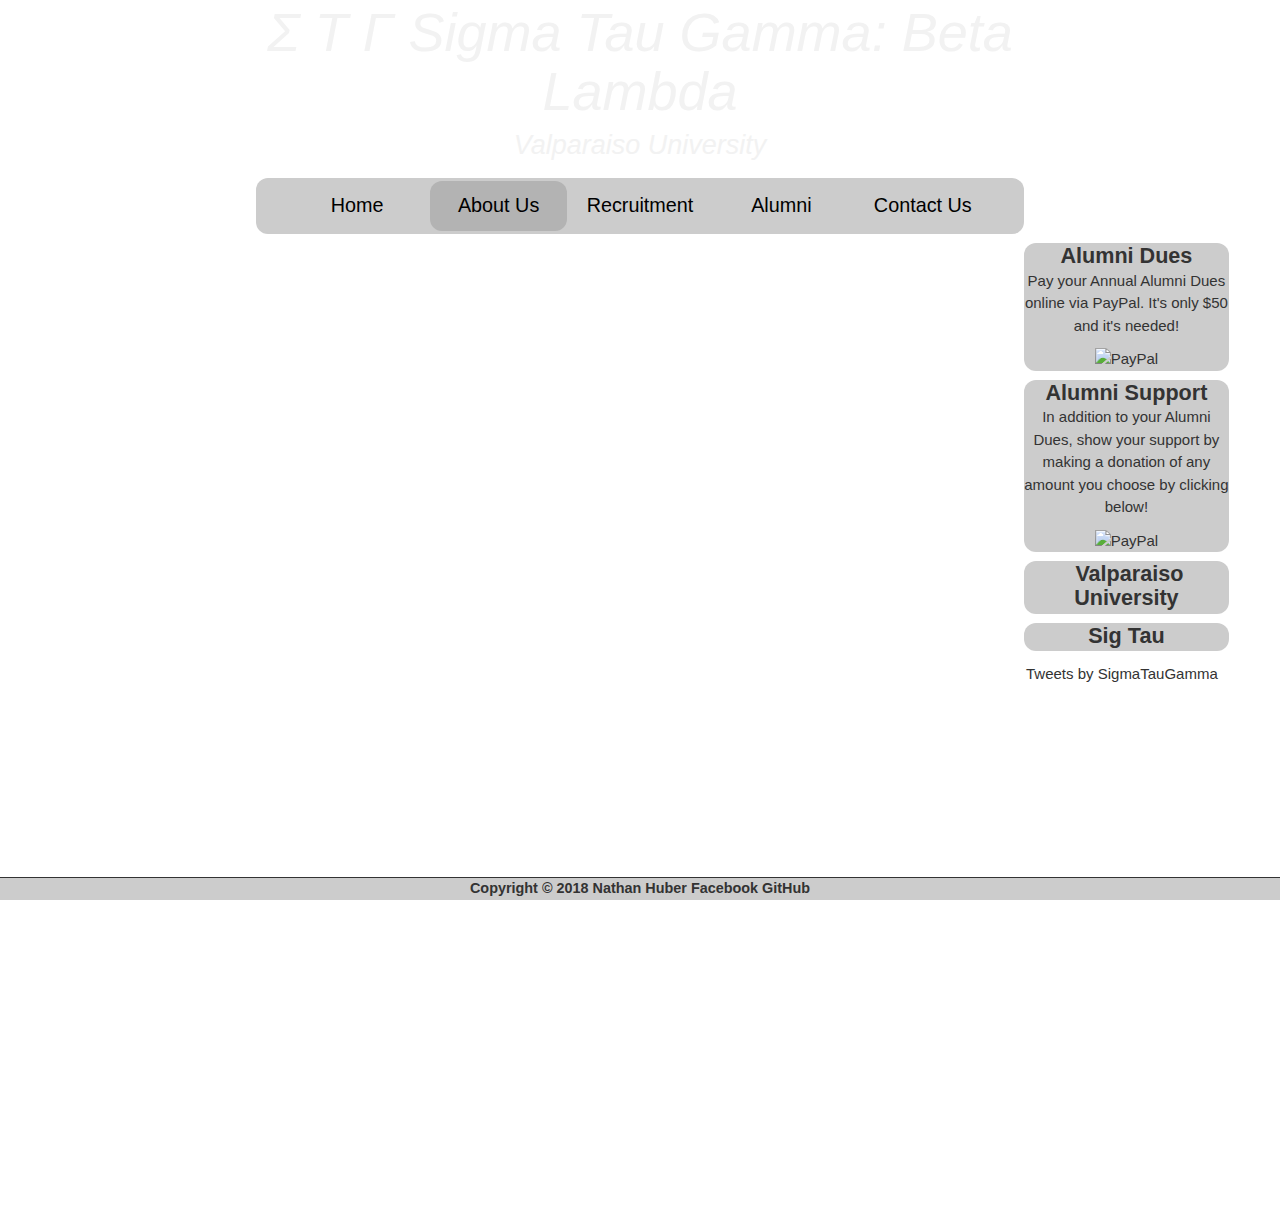
==== commit a222f3da: "Update About_Us.html" ====
--- a/About_Us.html
+++ b/About_Us.html
@@ -1,160 +1 @@
-<!DOCTYPE html>
-<html>
-   <html lang="en">
-      <head>
-         <title>Sigma Tau Gamma: About Us</title>
-         <link rel="icon" href="http://naterbug25.github.io/Lance/Images/favicon-16x16.png" type="image/gif" sizes="16x16">
-         <!-- DC Social Icons CSS -->
-         <meta charset="utf-8">
-         <meta name="description" content="Beta Lambda Home">
-         <meta name="keywords" content="Sigma Tau Gamma, Beta Lambda, Greek Life, Indiana, Valpo ">
-         <meta name="author" content="Nathan Huber, Nate Huber">
-         <meta name="viewport" content="width=device-width, initial-scale=1.0">
-         <link rel="stylesheet" href="https://www.w3schools.com/w3css/4/w3.css">
-         <script src="https://ajax.googleapis.com/ajax/libs/jquery/3.2.0/jquery.min.js"></script>  
-         <!-- Latest compiled and minified CSS -->
-         <link rel="stylesheet" href="http://maxcdn.bootstrapcdn.com/bootstrap/3.3.6/css/bootstrap.min.css">
-         <!-- jQuery library -->
-         <script src="https://ajax.googleapis.com/ajax/libs/jquery/1.12.0/jquery.min.js"></script>
-         <!-- Latest compiled JavaScript -->
-         <script src="https://maxcdn.bootstrapcdn.com/bootstrap/3.3.6/js/bootstrap.min.js"></script>
-         <link rel="stylesheet" type="text/css" href="Style/globaltemplate.css">
-         <link rel="stylesheet" type="text/css" href="https://www.dreamtemplate.com/dreamcodes/social_icons/tsc_social_icons.css" />
-         <script>
-            /* When the user clicks on the button, 
-            toggle between hiding and showing the dropdown content */
-            function DropDownMenu() {
-                
-            document.getElementById("myDropdown").classList.toggle("show");
-                var x = document.getElementById('MobileIcon');
-                x.classList.toggle("MobileMenuMobileRotate");
-            }
-            // Close the dropdown if the user clicks outside of it
-            window.onclick = function(event) {
-              if (!event.target.matches('.MobileMenu')) {
-                var dropdowns = document.getElementsByClassName("dropdown-content");
-                var i;
-                for (i = 0; i < dropdowns.length; i++) {
-                  var openDropdown = dropdowns[i];
-                  if (openDropdown.classList.contains('show')) {
-                    openDropdown.classList.remove('show');
-            
-                  var x = document.getElementById('MobileIcon');
-                  x.classList.toggle("MobileMenuMobileRotate");
-                  }
-                }
-              }
-            }
-         </script>
-      </head>
-      <body>
-         <div class="bg" id="container">
-            <!-- Top Heading -->
-            <div  id="left"> </div>
-            <!-- Empty Space-->
-            <div  id="right"> </div>
-            <!-- Empty Space-->
-            <div  id="center">
-               <!--<img src="http://naterbug25.github.io/Lance/Images/National_Crest.jpg" alt ="Crest" align ="middle" height="75vh"> -->
-               <div class="MobileHeaderContainer">
-                  <img class="MobileMenu" src="http://naterbug25.github.io/Lance/Images/Menu_Drop_Down_Button.jpg" alt="Error Image Not Found" tabindex="1" onclick="DropDownMenu()" id="MobileIcon" >
-               </div>
-               <h3>&Sigma; &Tau; &Gamma; Sigma Tau Gamma: Beta Lambda  </h3>
-               <h2><a href="https://www.valpo.edu/advwelcome/">Valparaiso University</a></h2>
-               <!-- Header Buttons-->
-               <header>
-                  <div class="ButtonHeader">
-                     <a href="http://naterbug25.github.io/Lance/Home" target="" </a><button class="launch" style="color:#000000;">Home</button></a>
-                     <a href="http://naterbug25.github.io/Lance/About_Us" target=""</a> <button class="launch_current" style="color:#000000;">About Us</button></a>
-                     <a href="http://naterbug25.github.io/Lance/Recruitment" target="" </a> <button class="launch" style="color:#000000;">Recruitment</button></a>
-                     <a href="http://naterbug25.github.io/Lance/Alumni" target="" </a> <button  class="launch" style="color:#000000;">Alumni</button></a>
-                     <a href="http://naterbug25.github.io/Lance/Contact_Us" target="" </a> <button class="launch" style="color:#000000;">Contact Us</button></a>
-                     <br>
-                  </div>
-               </header>
-            </div>
-            <div  id="left">
-               <div id="myDropdown" class="dropdown-content">
-                  <a href="http://naterbug25.github.io/Lance/Home">Home</a>
-                  <a href="http://naterbug25.github.io/Lance/About_Us">About Us</a>
-                  <a href="http://naterbug25.github.io/Lance/Recruitment">Recruitment</a>
-                  <a href="http://naterbug25.github.io/Lance/Alumni">Alumni</a>
-                  <a href="http://naterbug25.github.io/Lance/Contact_Us">Contact Us</a>
-                  <a href="https://www.valpo.edu/advwelcome/">Valpo University</a>
-                  <a href="http://sigtau.org/">Sig Tau</a>
-               </div>
-            </div>
-            <div id="right" class="Right_Content"  >
-               <!-- Paypal & Twitter -->
-               <!-- Paypal -->
-               <div class="Paypal_Not_Home">
-                  <h1>Alumni Dues</h1>
-                  <p>Pay your Annual Alumni Dues online via PayPal. It's only $50 and it's needed!</p>
-                  <div class="separator" style="clear: both; text-align: center;">
-					 <a href="https://www.paypal.com/donate/?token=apnQ2K5ul5trUUXHJf7p606KaGyi7V4xcrevCftjyoI5x-NpG64churzaLm4XTfh4PxydG&country.x=US&locale.x=US"  target="_blank">
-					 <img src="https://www.paypalobjects.com/webstatic/en_US/i/buttons/PP_logo_h_100x26.png" alt="PayPal" />
-					 </a>
-                  </div>
-               </div>
-               <div class="Paypal_Not_Home">
-                  <h1>Alumni Support</h1>
-                  <p>In addition to your Alumni Dues, show your support by making a donation of any amount you choose by clicking below!</p>
-                  <div class="separator" style="clear: both; text-align: center;">
-					 <a href="https://www.paypal.com/donate/?token=S5KkW-7Uy7qjU-hM6KPrGq3Iy_6UkpRophV42aYbE9Gb2vscS_9Jxcd9xg0clTRtyIsqwG&country.x=US&locale.x=US"  target="_blank">
-					 <img src="https://www.paypalobjects.com/webstatic/en_US/i/buttons/PP_logo_h_100x26.png" alt="PayPal" />
-					 </a>
-                  </div>
-               </div>
-               <div class = "Main_Links">
-                  <h1>
-                  <img src="http://naterbug25.github.io/Lance/Images/favicon_uni.ico" alt="" /> <a href="https://www.valpo.edu/advwelcome/">Valparaiso University</a>
-                  <h1>
-               </div>
-               <div class = "Main_Links">
-                  <h1>
-                  <img src="http://naterbug25.github.io/Lance/Images/favicon_Nation.ico" alt="" /><a href="http://sigtau.org/">Sig Tau</a>
-                  <h1>
-               </div>
-               <!-- Twitter -->
-               <div class = "Twitter">
-                  <a class="twitter-timeline tw-align-center Twitter" href="https://twitter.com/SigmaTauGamma?ref_src=twsrc%5Etfw"
-                     data-width="80%"
-                     data-height="50vh"
-                     >Tweets by SigmaTauGamma</a> <script async src="https://platform.twitter.com/widgets.js" charset="utf-8"></script>
-               </div>
-            </div>
-            <!-- Linked to google drive docs -->
-            <div id ="center" class="Center_Content" >
-               <iframe class ="doc_page" src="https://docs.google.com/document/d/e/2PACX-1vQeSQYowGpWnHb5kdmsicj0gDEDBhlgNswFk9QXA0vhGl8XXWb_XZruiWmgHeHEhGFeKP9rjdiryJw3/pub?embedded=true" allowtransparency="true"></iframe>
-            </div>
-            <br><br>
-         </div>
-         <!-- Footer -->
-         <div id="footer">
-            Copyright &copy 2018 Nathan Huber 
-            <!--<a class="linkedin_square32 tsc_social_square32" title="linkedin" target="_blank" href="https://www.linkedin.com/in/hubernathan">Linkedin</a>-->
-            <a class="facebook_square32 tsc_social_square32" title="facebook" target="_blank" href="https://www.facebook.com/SigTauBeta/">Facebook</a>
-            <a class="github_square32 tsc_social_square32" title="github" target="_blank" href="https://github.com/naterbug25">GitHub</a>
-         </div>
-         <!-- Image Carousel -->
-         <script>
-            var slideIndex = 1;
-            showDivs(slideIndex);
-            
-            function plusDivs(n) {
-              showDivs(slideIndex += n);
-            }
-            
-            function showDivs(n) {
-              var i;
-              var x = document.getElementsByClassName("mySlides");
-              if (n > x.length) {slideIndex = 1}    
-              if (n < 1) {slideIndex = x.length}
-              for (i = 0; i < x.length; i++) {
-                 x[i].style.display = "none";  
-              }
-              x[slideIndex-1].style.display = "block";  
-            }
-         </script>
-      </body>
-   </html>+<!DOCTYPE html><html> <html lang="en"> <head> <title>Sigma Tau Gamma: About Us</title> <link rel="icon" href="http://sigtauvalpo.github.io/Website/Images/favicon-16x16.png" type="image/gif" sizes="16x16"> <meta charset="utf-8"> <meta name="description" content="Beta Lambda Home"> <meta name="keywords" content="Sigma Tau Gamma, Beta Lambda, Greek Life, Indiana, Valpo "> <meta name="author" content="Nathan Huber, Nate Huber"> <meta name="viewport" content="width=device-width, initial-scale=1.0"> <link rel="stylesheet" href="https://maxcdn.bootstrapcdn.com/bootstrap/3.3.7/css/bootstrap.min.css"> <link rel="stylesheet" href="https://www.w3schools.com/w3css/4/w3.css"> <link rel="stylesheet" type="text/css" href="Style/globaltemplate.css"> <script src="https://ajax.googleapis.com/ajax/libs/jquery/3.3.1/jquery.min.js"></script> <script src="https://maxcdn.bootstrapcdn.com/bootstrap/3.3.7/js/bootstrap.min.js"></script> <link rel="stylesheet" type="text/css" href="https://www.dreamtemplate.com/dreamcodes/social_icons/tsc_social_icons.css"> <script>/* When the user clicks on the button, toggle between hiding and showing the dropdown content */ function DropDownMenu(){document.getElementById("myDropdown").classList.toggle("show"); var x=document.getElementById('MobileIcon'); x.classList.toggle("MobileMenuMobileRotate");}// Close the dropdown if the user clicks outside of it window.onclick=function(event){if (!event.target.matches('.MobileMenu')){var dropdowns=document.getElementsByClassName("dropdown-content"); var i; for (i=0; i < dropdowns.length; i++){var openDropdown=dropdowns[i]; if (openDropdown.classList.contains('show')){openDropdown.classList.remove('show'); var x=document.getElementById('MobileIcon'); x.classList.toggle("MobileMenuMobileRotate");}}}}</script> </head> <body> <div class="bg" id="container"> <div id="left"> </div><div id="right"> </div><div id="center"> <div class="MobileHeaderContainer"> <img class="MobileMenu" src="http://sigtauvalpo.github.io/Website/Images/Menu_Drop_Down_Button.jpg" alt="Error Image Not Found" tabindex="1" onclick="DropDownMenu()" id="MobileIcon" > </div><h3>&Sigma; &Tau; &Gamma; Sigma Tau Gamma: Beta Lambda </h3> <h2><a href="https://www.valpo.edu/advwelcome/">Valparaiso University</a></h2> <header> <div class="ButtonHeader"> <a href="http://sigtauvalpo.github.io/Website/Home" target="" </a><button class="launch" style="color:#000000;">Home</button></a> <a href="http://sigtauvalpo.github.io/Website/About_Us" target=""</a> <button class="launch_current" style="color:#000000;">About Us</button></a> <a href="http://sigtauvalpo.github.io/Website/Recruitment" target="" </a> <button class="launch" style="color:#000000;">Recruitment</button></a> <a href="http://sigtauvalpo.github.io/Website/Alumni" target="" </a> <button class="launch" style="color:#000000;">Alumni</button></a> <a href="http://sigtauvalpo.github.io/Website/Contact_Us" target="" </a> <button class="launch" style="color:#000000;">Contact Us</button></a> <br></div></header> </div><div id="left"> <div id="myDropdown" class="dropdown-content"> <a href="http://sigtauvalpo.github.io/Website/Home">Home</a> <a href="http://sigtauvalpo.github.io/Website/About_Us">About Us</a> <a href="http://sigtauvalpo.github.io/Website/Recruitment">Recruitment</a> <a href="http://sigtauvalpo.github.io/Website/Alumni">Alumni</a> <a href="http://sigtauvalpo.github.io/Website/Contact_Us">Contact Us</a> <a href="https://www.valpo.edu/advwelcome/">Valpo University</a> <a href="http://sigtau.org/">Sig Tau</a> </div></div><div id="right" class="Right_Content" > <div class="Paypal_Not_Home"> <h1>Alumni Dues</h1> <p>Pay your Annual Alumni Dues online via PayPal. It's only $50 and it's needed!</p><div class="separator" style="clear: both; text-align: center;"> <a href="https://www.paypal.com/donate/?token=apnQ2K5ul5trUUXHJf7p606KaGyi7V4xcrevCftjyoI5x-NpG64churzaLm4XTfh4PxydG&country.x=US&locale.x=US" target="_blank"> <img src="https://www.paypalobjects.com/webstatic/en_US/i/buttons/PP_logo_h_100x26.png" alt="PayPal"/> </a> </div></div><div class="Paypal_Not_Home"> <h1>Alumni Support</h1> <p>In addition to your Alumni Dues, show your support by making a donation of any amount you choose by clicking below!</p><div class="separator" style="clear: both; text-align: center;"> <a href="https://www.paypal.com/donate/?token=S5KkW-7Uy7qjU-hM6KPrGq3Iy_6UkpRophV42aYbE9Gb2vscS_9Jxcd9xg0clTRtyIsqwG&country.x=US&locale.x=US" target="_blank"> <img src="https://www.paypalobjects.com/webstatic/en_US/i/buttons/PP_logo_h_100x26.png" alt="PayPal"/> </a> </div></div><div class="Main_Links"> <h1> <img src="http://sigtauvalpo.github.io/Website/Images/favicon_uni.ico" alt=""/> <a href="https://www.valpo.edu/advwelcome/">Valparaiso University</a> <h1> </div><div class="Main_Links"> <h1> <img src="http://sigtauvalpo.github.io/Website/Images/favicon_Nation.ico" alt=""/><a href="http://sigtau.org/">Sig Tau</a> <h1> </div><div class="Twitter"> <a class="twitter-timeline tw-align-center Twitter" href="https://twitter.com/SigmaTauGamma?ref_src=twsrc%5Etfw" data-width="80%" data-height="50vh" >Tweets by SigmaTauGamma</a> <script async src="https://platform.twitter.com/widgets.js" charset="utf-8"></script> </div></div><div id="center" class="Center_Content" > <iframe class="doc_page" src="https://docs.google.com/document/d/e/2PACX-1vQeSQYowGpWnHb5kdmsicj0gDEDBhlgNswFk9QXA0vhGl8XXWb_XZruiWmgHeHEhGFeKP9rjdiryJw3/pub?embedded=true" allowtransparency="true"></iframe> </div><br><br></div><div id="footer"> Copyright &copy 2018 Nathan Huber <a class="facebook_square32 tsc_social_square32" title="facebook" target="_blank" href="https://www.facebook.com/SigTauBeta/">Facebook</a> <a class="github_square32 tsc_social_square32" title="github" target="_blank" href="https://github.com/naterbug25">GitHub</a> </div><script>var slideIndex=1; showDivs(slideIndex); function plusDivs(n){showDivs(slideIndex +=n);}function showDivs(n){var i; var x=document.getElementsByClassName("mySlides"); if (n > x.length){slideIndex=1}if (n < 1){slideIndex=x.length}for (i=0; i < x.length; i++){x[i].style.display="none";}x[slideIndex-1].style.display="block";}</script> </body> </html>
--- a/Style/globaltemplate.css
+++ b/Style/globaltemplate.css
@@ -1 +1 @@
-*{margin:0;padding:0;border:0;outline:0;vertical-align:baseline;background:transparent}#left{float:left;width:20%}#center{margin:auto;width:60%}#right{float:right;width:20%}html,body{overflow-x:hidden;height:100%}.bg{background-image:url("http://naterbug25.github.io/Lance/Images/Background.jpg");-webkit-background-size:cover;-moz-background-size:cover;-o-background-size:cover;height:auto;min-height:100%;background-position:center;background-repeat:no-repeat;background-size:cover;margin-top:-1vh}.Center_Content{padding-bottom:20px;min-height:800px}.Twitter{display:block;border:1px;margin:1px;padding:1px;margin-left:auto;margin-right:auto}.Paypal{display:block;background-color:#ccc;clear:left;text-align:center;-moz-border-radius:12px;-webkit-border-radius:12px;border-radius:12px;margin-top:1vh;margin-bottom:1vh;max-width:80%}.Paypal_Not_Home{display:block;background-color:#ccc;clear:left;text-align:center;-moz-border-radius:12px;-webkit-border-radius:12px;border-radius:12px;margin-top:1vh;margin-bottom:1vh;max-width:80%}div.Main_Links{background-color:#ccc;clear:left;text-align:center;-moz-border-radius:12px;-webkit-border-radius:12px;border-radius:12px;margin-top:1vh;margin-bottom:1vh;max-width:80%;vertical-align:middle}img.Main_Links{display:inline-block;margin:1vh;height:auto%;align:middle}header{min-height:3vh;color:white;background-color:#ccc;clear:left;text-align:center;padding:1px;-moz-border-radius:12px;-webkit-border-radius:12px;border-radius:12px;z-index:-1}h1{font-size:2.4vh;text-align:center;font-weight:bold;border:1px;margin:1px;padding:1px;margin-left:auto;margin-right:auto}h2{font-size:3.0vh;font-style:italic;font-variant:normal;text-align:center;font-weight:400;margin:3px;padding-bottom:1vh;margin-left:auto;margin-right:auto;margin-bottom:1vh;color:#f2f2f2;text-decoration:none}h3{font-size:6.0vh;font-style:italic;font-variant:normal;text-align:center;font-weight:400;margin:3px;padding-top:1vh;margin-left:auto;margin-right:auto;margin-bottom:1vh;color:#f2f2f2}a{color:inherit;background-color:transparent;text-decoration:none}a:hover{color:inherit;background-color:transparent;text-decoration:underline}iframe.home_page{display:block;overflow:hidden;width:90%;height:10%;margin-left:auto;margin-right:auto;margin-bottom:1vh;-moz-border-radius:12px;-webkit-border-radius:12px;border-radius:12px}iframe.doc_page{display:block;overflow:hidden;width:90%;height:-webkit-fill-available;margin-left:5%;margin-right:5%;margin-top:1vh;margin-bottom:1vh;-moz-border-radius:12px;-webkit-border-radius:12px;border-radius:12px}div.MobileHeaderContainer{display:none}div.container{width:100%;height:auto;border:0;display:inline-block}div.centerimage{float:middle;max-width:300px;margin:0;padding:10px;margin-left:auto;margin-right:auto}div.Project{float:middle;max-width:100%;padding:10px;margin-left:15%;margin-right:15%}.Scroll_Img{max-width:50%;margin-top:1vh;margin-bottom:1vh}.ButtonHeader{min-height:3vh;color:white;background-color:#ccc;clear:left;text-align:center;padding:.2vh;-moz-border-radius:12px;-webkit-border-radius:12px;border-radius:12px}button.launch{background-color:#ccc;border:#3b3f44;font-size:2.2vh;width:18%;height:50px;overflow:hidden}button.launch_current{background-color:#b3b3b3;border:#3b3f44;font-size:2.2vh;width:18%;height:50px;overflow:hidden;-moz-border-radius:12px;-webkit-border-radius:12px;border-radius:12px}.dropdown-content{display:none}.Contact_Us{background-color:#ccc;-moz-border-radius:12px;-webkit-border-radius:12px;border-radius:12px;margin-top:1vh;margin-bottom:1vh;margin-left:1vh;margin-right:1vh;padding:1vh}form{width:70%;margin-left:auto;margin-right:auto}.Contact_Us_Text{width:100%;font:normal normal bold 19px/1.4em 'Open Sans',sans-serif;background-color:#fff;-moz-border-radius:5px;-webkit-border-radius:5px;border-radius:5px;margin-top:.2vh;margin-bottom:.2vh;display:inline-block;margin-left:auto;margin-right:auto}.Contact_Us_Send{width:20%;font:normal normal bold 19px/1.4em 'Open Sans',sans-serif;background-color:#fff;-moz-border-radius:5px;-webkit-border-radius:5px;border-radius:5px;margin-top:.2vh;margin-bottom:.2vh;display:block}.Contact_Us_Intro{width:50%;margin-left:auto;margin-right:auto}iframe.map{margin-left:auto;margin-right:auto;min-height:450px;width:90%;display:block}@media screen and (max-width:800px){#left{margin:0;width:100%}#center{margin:0;width:100%}#right{margin:0;width:100%}.Twitter{display:none}.Paypal{display:block;overflow:hidden;width:90%;height:10%;margin-left:auto;margin-right:auto;margin-bottom:1vh;-moz-border-radius:12px;-webkit-border-radius:12px;border-radius:12px}.Paypal_Not_Home{display:none}.ButtonHeader{display:none}.Main_Links{display:none}h1.HeaderMobile{font-size:2.4vh;text-align:center;font-weight:bold;border:1px;margin:1px;padding:1px;margin-left:auto;margin-right:auto;width:95%}h2{font-size:2.0vh;font-style:italic;font-variant:normal;text-align:left;font-weight:400;margin-left:auto;margin-right:auto;margin-bottom:1vh;color:#f2f2f2;float:left;display:inline-block;max-width:70%}h3{font-size:3.0vh;font-style:italic;font-variant:normal;text-align:left;font-weight:400;margin-top:2vh;margin-left:auto;margin-right:auto;color:#f2f2f2;float:left;display:inline-block;max-width:70%}p.introMobile{font-size:2.1vh;border:1px;text-align:left;margin:1px;padding:1px;width:95%;height:70%;overflow:auto;margin-left:auto;margin-right:auto}.Scroll_Img{display:none}img.MobileMenu{height:7vh;-webkit-transition-duration:.3s;-moz-transition-duration:.3s;-o-transition-duration:.3s;transition-duration:.3s;-webkit-transition-property:-webkit-transform;-moz-transition-property:-moz-transform;-o-transition-property:-o-transform;transition-property:transform;display:inline-block;margin-top:3vh;margin-right:3vh;float:right}img.MobileMenuMobileRotate{-webkit-transform:rotate(-90deg);-ms-transform:rotate(-90deg);transform:rotate(-90deg)}button:focus{outline:0}.center{padding:5% 0}div.MobileHeaderContainer{display:block;position:relative}.dropdown-content{display:none;background-color:#bfbfbf;min-width:100%;overflow:auto;box-shadow:0 8px 16px 0 rgba(0,0,0,0.2);font-size:5vh;position:relative;vertical-align:middle}.dropdown-content a{color:black;padding:10px 10px;text-decoration:none;display:block;border-style:solid;border-width:.2vh;position:relative}.show{display:block}.RemoveButtons{display:none}.MobileHeader{display:none}form{width:100%;margin-left:auto;margin-right:auto}.Contact_Us_Text{width:100%;font:normal normal bold 19px/1.4em 'Open Sans',sans-serif;background-color:#fff;-moz-border-radius:5px;-webkit-border-radius:5px;border-radius:5px;margin-top:.2vh;margin-bottom:.2vh;display:inline-block}.Contact_Us_Send{width:30%;font:normal normal bold 19px/1.4em 'Open Sans',sans-serif;background-color:#fff;-moz-border-radius:5px;-webkit-border-radius:5px;border-radius:5px;margin-top:.2vh;margin-bottom:.2vh;display:block}.Contact_Us_Intro{width:100%;margin-left:auto;margin-right:auto}iframe.map{margin-left:auto;margin-right:auto;min-height:50vh;width:50vh;display:block}}#footer{border-top-style:solid;border-width:.2vh;font-size:1.6vh;color:000000;background-color:#ccc;clear:left;text-align:center;font-weight:bold;position:fixed;bottom:0;left:0;right:0;margin-bottom:0}
+*{margin:0;padding:0;border:0;outline:0;vertical-align:baseline;background:0 0}#left{float:left;width:20%}#center{margin:auto;width:60%}#right{float:right;width:20%}body,html{overflow-x:hidden;height:100%}.bg{background-image:url(http://naterbug25.github.io/Lance/Images/Background.jpg);-webkit-background-size:cover;-moz-background-size:cover;-o-background-size:cover;height:auto;min-height:100%;background-position:center;background-repeat:no-repeat;background-size:cover;margin-top:-1vh}.Center_Content{padding-bottom:20px;min-height:800px}.Twitter,h1,header{padding:1px}.Twitter{display:block;border:1px;margin:1px auto}.Paypal,.Paypal_Not_Home,div.Main_Links{-moz-border-radius:12px;-webkit-border-radius:12px;margin-top:1vh;margin-bottom:1vh;max-width:80%;background-color:#CCC;text-align:center;clear:left}.Paypal,.Paypal_Not_Home{display:block;border-radius:12px}div.Main_Links{border-radius:12px;vertical-align:middle}a,a:hover{color:inherit;background-color:transparent}header,iframe.home_page{-moz-border-radius:12px;-webkit-border-radius:12px}img.Main_Links{display:inline-block;margin:1vh;height:auto%;align:middle}iframe.doc_page,iframe.home_page{display:block;overflow:hidden;width:90%}header{min-height:3vh;color:#fff;background-color:#CCC;clear:left;text-align:center;border-radius:12px;z-index:-1}h1{font-size:2.4vh;text-align:center;font-weight:700;border:1px;margin:1px auto}h2,h3{font-style:italic;font-variant:normal;font-weight:400;margin:3px auto 1vh;color:#f2f2f2;text-align:center}h2{font-size:3vh;padding-bottom:1vh;text-decoration:none}h3{font-size:6vh;padding-top:1vh}a{text-decoration:none}a:hover{text-decoration:underline}.ButtonHeader,button.launch{background-color:#CCC}iframe.home_page{height:10%;margin-left:auto;margin-right:auto;margin-bottom:1vh;border-radius:12px}iframe.doc_page{height:100vh;-moz-border-radius:12px;-webkit-border-radius:12px;border-radius:12px;margin:1vh 5%}div.MobileHeaderContainer{display:none}div.container{width:100%;height:auto;border:0;display:inline-block}div.centerimage{float:middle;max-width:300px;margin:0 auto;padding:10px}div.Project{float:middle;max-width:100%;padding:10px;margin-left:15%;margin-right:15%}.Scroll_Img{max-width:90%;margin:1vh}.Home_Img{width:75%;margin-left:auto;margin-right:auto}.ButtonHeader{min-height:3vh;color:#fff;clear:left;text-align:center;padding:.2vh;-moz-border-radius:12px;-webkit-border-radius:12px;border-radius:12px}button.launch,button.launch_current{border:#3b3f44;font-size:2.2vh;width:18%;height:50px;overflow:hidden}button.launch_current{background-color:#b3b3b3;-moz-border-radius:12px;-webkit-border-radius:12px;border-radius:12px}.dropdown-content{display:none}.Contact_Us{background-color:#CCC;-moz-border-radius:12px;-webkit-border-radius:12px;border-radius:12px;padding:1vh;margin:1vh}.Contact_Us_Send,.Contact_Us_Text{font:normal normal bold 19px/1.4em 'Open Sans',sans-serif;background-color:#FFF}form{width:70%;margin-left:auto;margin-right:auto}.Contact_Us_Text{width:100%;-moz-border-radius:5px;-webkit-border-radius:5px;border-radius:5px;display:inline-block;margin:.2vh auto}.Contact_Us_Intro,iframe.map{margin-left:auto;margin-right:auto}.Contact_Us_Send{width:20%;-moz-border-radius:5px;-webkit-border-radius:5px;border-radius:5px;margin-top:.2vh;margin-bottom:.2vh;display:block}.Contact_Us_Intro{width:50%}iframe.map{min-height:450px;width:90%;display:block}@media screen and (max-width:800px){#center,#left,#right{margin:0;width:100%}.Twitter{display:none}.Paypal{display:block;overflow:hidden;width:90%;height:10%;margin-left:auto;margin-right:auto;margin-bottom:1vh;-moz-border-radius:12px;-webkit-border-radius:12px;border-radius:12px}.ButtonHeader,.Main_Links,.Paypal_Not_Home{display:none}h1.HeaderMobile{font-size:2.4vh;text-align:center;font-weight:700;border:1px;margin:1px auto;padding:1px;width:95%}h2,h3{font-style:italic;font-variant:normal;font-weight:400;margin-left:auto;margin-right:auto;color:#f2f2f2;float:left;display:inline-block;max-width:70%;text-align:left}h2{font-size:2vh;margin-bottom:1vh}h3{font-size:3vh;margin-top:2vh}p.introMobile{font-size:2.1vh;border:1px;text-align:left;margin:1px auto;padding:1px;width:95%;height:70%;overflow:auto}.Scroll_Img{display:none}img.MobileMenu{height:7vh;-webkit-transition-duration:.3s;-moz-transition-duration:.3s;-o-transition-duration:.3s;transition-duration:.3s;-webkit-transition-property:-webkit-transform;-moz-transition-property:-moz-transform;-o-transition-property:-o-transform;transition-property:transform;display:inline-block;margin-top:3vh;margin-right:3vh;float:right}.Contact_Us_Intro,form,iframe.map{margin-left:auto;margin-right:auto}img.MobileMenuMobileRotate{-webkit-transform:rotate(-90deg);-ms-transform:rotate(-90deg);transform:rotate(-90deg)}button:focus{outline:0}.center{padding:5% 0}div.MobileHeaderContainer{display:block;position:relative}.dropdown-content{display:none;background-color:#bfbfbf;min-width:100%;overflow:auto;box-shadow:0 8px 16px 0 rgba(0,0,0,.2);font-size:5vh;position:relative;vertical-align:middle}.Contact_Us_Send,.Contact_Us_Text{font:normal normal bold 19px/1.4em 'Open Sans',sans-serif;background-color:#FFF;margin-top:.2vh;margin-bottom:.2vh}.dropdown-content a{color:#000;padding:10px;text-decoration:none;display:block;border-style:solid;border-width:.2vh;position:relative}.show{display:block}.MobileHeader,.RemoveButtons{display:none}form{width:100%}.Contact_Us_Text{width:100%;-moz-border-radius:5px;-webkit-border-radius:5px;border-radius:5px;display:inline-block}.Contact_Us_Send{width:30%;-moz-border-radius:5px;-webkit-border-radius:5px;border-radius:5px;display:block}.Contact_Us_Intro{width:100%}iframe.map{min-height:50vh;width:50vh;display:block}}#footer{border-top-style:solid;border-width:.2vh;font-size:1.6vh;color:000000;background-color:#CCC;clear:left;text-align:center;font-weight:700;position:fixed;bottom:0;left:0;right:0;margin-bottom:0}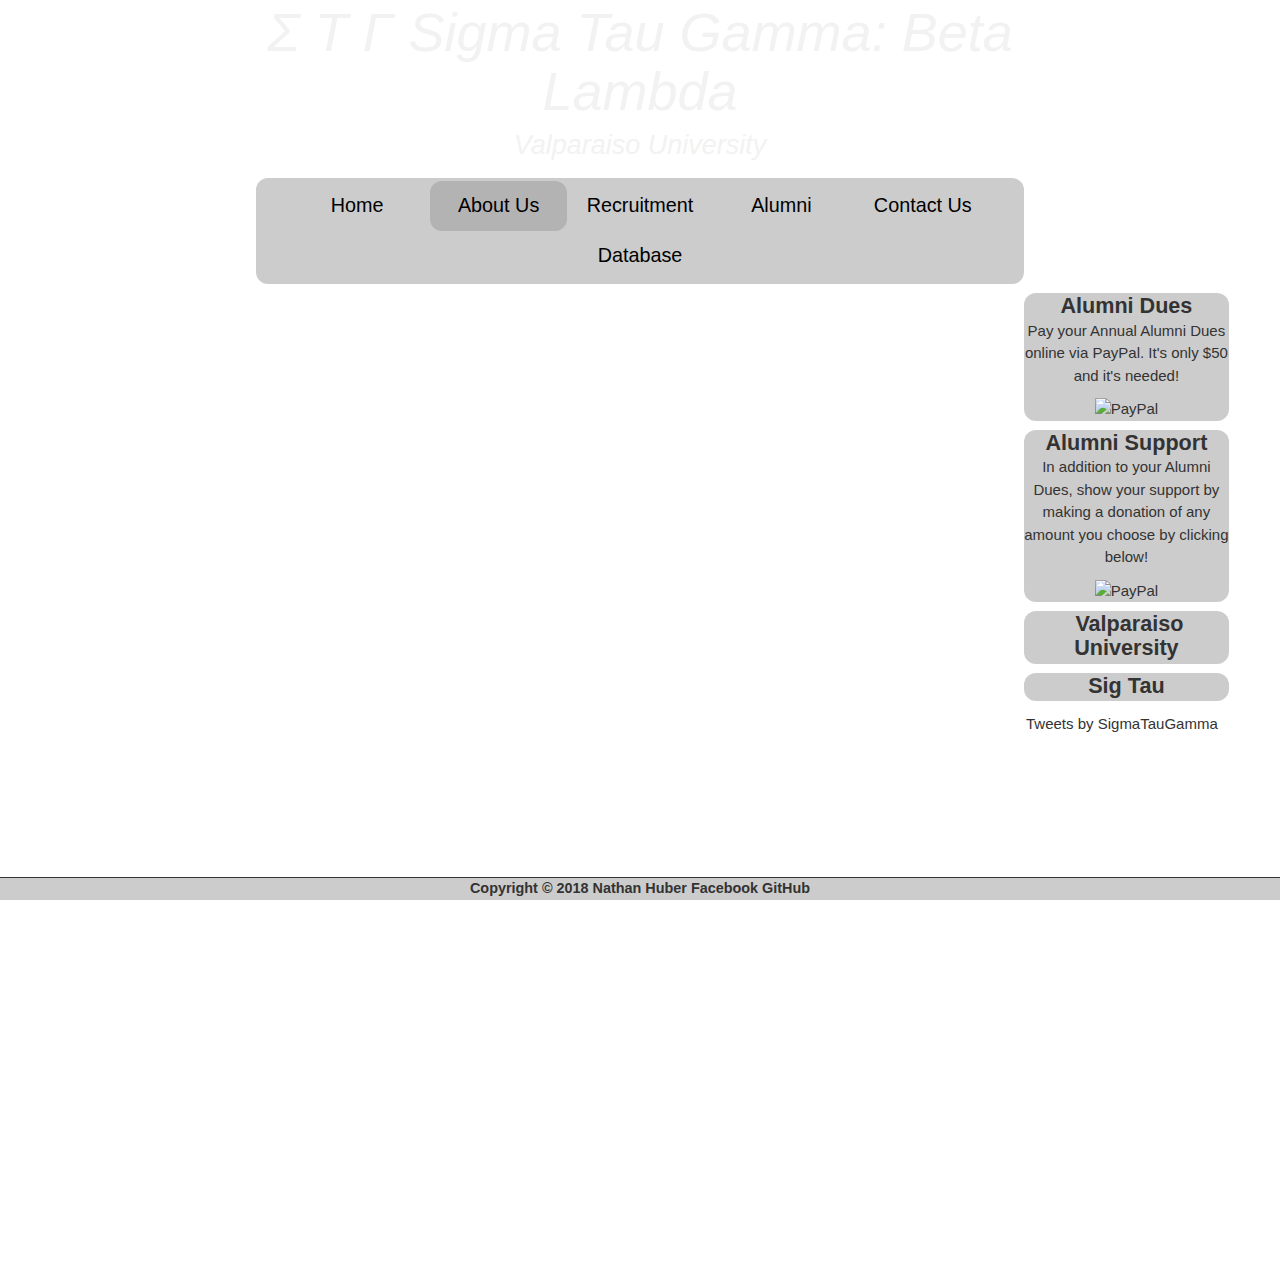
==== commit 005411d1: "Add files via upload" ====
--- a/About_Us.html
+++ b/About_Us.html
@@ -1 +1 @@
-<!DOCTYPE html><html> <html lang="en"> <head> <title>Sigma Tau Gamma: About Us</title> <link rel="icon" href="http://sigtauvalpo.github.io/Website/Images/favicon-16x16.png" type="image/gif" sizes="16x16"> <meta charset="utf-8"> <meta name="description" content="Beta Lambda Home"> <meta name="keywords" content="Sigma Tau Gamma, Beta Lambda, Greek Life, Indiana, Valpo "> <meta name="author" content="Nathan Huber, Nate Huber"> <meta name="viewport" content="width=device-width, initial-scale=1.0"> <link rel="stylesheet" href="https://maxcdn.bootstrapcdn.com/bootstrap/3.3.7/css/bootstrap.min.css"> <link rel="stylesheet" href="https://www.w3schools.com/w3css/4/w3.css"> <link rel="stylesheet" type="text/css" href="Style/globaltemplate.css"> <script src="https://ajax.googleapis.com/ajax/libs/jquery/3.3.1/jquery.min.js"></script> <script src="https://maxcdn.bootstrapcdn.com/bootstrap/3.3.7/js/bootstrap.min.js"></script> <link rel="stylesheet" type="text/css" href="https://www.dreamtemplate.com/dreamcodes/social_icons/tsc_social_icons.css"> <script>/* When the user clicks on the button, toggle between hiding and showing the dropdown content */ function DropDownMenu(){document.getElementById("myDropdown").classList.toggle("show"); var x=document.getElementById('MobileIcon'); x.classList.toggle("MobileMenuMobileRotate");}// Close the dropdown if the user clicks outside of it window.onclick=function(event){if (!event.target.matches('.MobileMenu')){var dropdowns=document.getElementsByClassName("dropdown-content"); var i; for (i=0; i < dropdowns.length; i++){var openDropdown=dropdowns[i]; if (openDropdown.classList.contains('show')){openDropdown.classList.remove('show'); var x=document.getElementById('MobileIcon'); x.classList.toggle("MobileMenuMobileRotate");}}}}</script> </head> <body> <div class="bg" id="container"> <div id="left"> </div><div id="right"> </div><div id="center"> <div class="MobileHeaderContainer"> <img class="MobileMenu" src="http://sigtauvalpo.github.io/Website/Images/Menu_Drop_Down_Button.jpg" alt="Error Image Not Found" tabindex="1" onclick="DropDownMenu()" id="MobileIcon" > </div><h3>&Sigma; &Tau; &Gamma; Sigma Tau Gamma: Beta Lambda </h3> <h2><a href="https://www.valpo.edu/advwelcome/">Valparaiso University</a></h2> <header> <div class="ButtonHeader"> <a href="http://sigtauvalpo.github.io/Website/Home" target="" </a><button class="launch" style="color:#000000;">Home</button></a> <a href="http://sigtauvalpo.github.io/Website/About_Us" target=""</a> <button class="launch_current" style="color:#000000;">About Us</button></a> <a href="http://sigtauvalpo.github.io/Website/Recruitment" target="" </a> <button class="launch" style="color:#000000;">Recruitment</button></a> <a href="http://sigtauvalpo.github.io/Website/Alumni" target="" </a> <button class="launch" style="color:#000000;">Alumni</button></a> <a href="http://sigtauvalpo.github.io/Website/Contact_Us" target="" </a> <button class="launch" style="color:#000000;">Contact Us</button></a> <br></div></header> </div><div id="left"> <div id="myDropdown" class="dropdown-content"> <a href="http://sigtauvalpo.github.io/Website/Home">Home</a> <a href="http://sigtauvalpo.github.io/Website/About_Us">About Us</a> <a href="http://sigtauvalpo.github.io/Website/Recruitment">Recruitment</a> <a href="http://sigtauvalpo.github.io/Website/Alumni">Alumni</a> <a href="http://sigtauvalpo.github.io/Website/Contact_Us">Contact Us</a> <a href="https://www.valpo.edu/advwelcome/">Valpo University</a> <a href="http://sigtau.org/">Sig Tau</a> </div></div><div id="right" class="Right_Content" > <div class="Paypal_Not_Home"> <h1>Alumni Dues</h1> <p>Pay your Annual Alumni Dues online via PayPal. It's only $50 and it's needed!</p><div class="separator" style="clear: both; text-align: center;"> <a href="https://www.paypal.com/donate/?token=apnQ2K5ul5trUUXHJf7p606KaGyi7V4xcrevCftjyoI5x-NpG64churzaLm4XTfh4PxydG&country.x=US&locale.x=US" target="_blank"> <img src="https://www.paypalobjects.com/webstatic/en_US/i/buttons/PP_logo_h_100x26.png" alt="PayPal"/> </a> </div></div><div class="Paypal_Not_Home"> <h1>Alumni Support</h1> <p>In addition to your Alumni Dues, show your support by making a donation of any amount you choose by clicking below!</p><div class="separator" style="clear: both; text-align: center;"> <a href="https://www.paypal.com/donate/?token=S5KkW-7Uy7qjU-hM6KPrGq3Iy_6UkpRophV42aYbE9Gb2vscS_9Jxcd9xg0clTRtyIsqwG&country.x=US&locale.x=US" target="_blank"> <img src="https://www.paypalobjects.com/webstatic/en_US/i/buttons/PP_logo_h_100x26.png" alt="PayPal"/> </a> </div></div><div class="Main_Links"> <h1> <img src="http://sigtauvalpo.github.io/Website/Images/favicon_uni.ico" alt=""/> <a href="https://www.valpo.edu/advwelcome/">Valparaiso University</a> <h1> </div><div class="Main_Links"> <h1> <img src="http://sigtauvalpo.github.io/Website/Images/favicon_Nation.ico" alt=""/><a href="http://sigtau.org/">Sig Tau</a> <h1> </div><div class="Twitter"> <a class="twitter-timeline tw-align-center Twitter" href="https://twitter.com/SigmaTauGamma?ref_src=twsrc%5Etfw" data-width="80%" data-height="50vh" >Tweets by SigmaTauGamma</a> <script async src="https://platform.twitter.com/widgets.js" charset="utf-8"></script> </div></div><div id="center" class="Center_Content" > <iframe class="doc_page" src="https://docs.google.com/document/d/e/2PACX-1vQeSQYowGpWnHb5kdmsicj0gDEDBhlgNswFk9QXA0vhGl8XXWb_XZruiWmgHeHEhGFeKP9rjdiryJw3/pub?embedded=true" allowtransparency="true"></iframe> </div><br><br></div><div id="footer"> Copyright &copy 2018 Nathan Huber <a class="facebook_square32 tsc_social_square32" title="facebook" target="_blank" href="https://www.facebook.com/SigTauBeta/">Facebook</a> <a class="github_square32 tsc_social_square32" title="github" target="_blank" href="https://github.com/naterbug25">GitHub</a> </div><script>var slideIndex=1; showDivs(slideIndex); function plusDivs(n){showDivs(slideIndex +=n);}function showDivs(n){var i; var x=document.getElementsByClassName("mySlides"); if (n > x.length){slideIndex=1}if (n < 1){slideIndex=x.length}for (i=0; i < x.length; i++){x[i].style.display="none";}x[slideIndex-1].style.display="block";}</script> </body> </html>
+<!DOCTYPE html><html> <html lang="en"> <head> <title>Sigma Tau Gamma: About Us</title> <link rel="icon" href="http://sigtauvalpo.github.io/Website/Images/favicon-16x16.png" type="image/gif" sizes="16x16"> <!-- DC Social Icons CSS --> <meta charset="utf-8"> <meta name="description" content="Beta Lambda Home"> <meta name="keywords" content="Sigma Tau Gamma, Beta Lambda, Greek Life, Indiana, Valpo "> <meta name="author" content="Nathan Huber, Nate Huber"> <meta name="viewport" content="width=device-width, initial-scale=1.0"> <!-- Latest compiled and minified CSS --> <link rel="stylesheet" href="https://maxcdn.bootstrapcdn.com/bootstrap/3.3.7/css/bootstrap.min.css"> <link rel="stylesheet" href="https://www.w3schools.com/w3css/4/w3.css"> <!-- CSS --> <link rel="stylesheet" type="text/css" href="Style/globaltemplate.css"> <!-- jQuery library --> <script src="https://ajax.googleapis.com/ajax/libs/jquery/3.3.1/jquery.min.js"></script> <!-- Latest compiled JavaScript --><script src="https://maxcdn.bootstrapcdn.com/bootstrap/3.3.7/js/bootstrap.min.js"></script> <!-- Social Media Icons --> <link rel="stylesheet" type="text/css" href="https://www.dreamtemplate.com/dreamcodes/social_icons/tsc_social_icons.css"> <script> /* When the user clicks on the button, toggle between hiding and showing the dropdown content */ function DropDownMenu() { document.getElementById("myDropdown").classList.toggle("show"); var x = document.getElementById('MobileIcon'); x.classList.toggle("MobileMenuMobileRotate"); } // Close the dropdown if the user clicks outside of it window.onclick = function(event) { if (!event.target.matches('.MobileMenu')) { var dropdowns = document.getElementsByClassName("dropdown-content"); var i; for (i = 0; i < dropdowns.length; i++) { var openDropdown = dropdowns[i]; if (openDropdown.classList.contains('show')) { openDropdown.classList.remove('show'); var x = document.getElementById('MobileIcon'); x.classList.toggle("MobileMenuMobileRotate"); } } } } </script> </head> <body> <div class="bg" id="container"> <!-- Top Heading --> <div id="left"> </div> <!-- Empty Space--> <div id="right"> </div> <!-- Empty Space--> <div id="center"> <!--<img src="http://sigtauvalpo.github.io/Website/Images/National_Crest.jpg" alt ="Crest" align ="middle" height="75vh"> --> <div class="MobileHeaderContainer"> <img class="MobileMenu" src="http://sigtauvalpo.github.io/Website/Images/Menu_Drop_Down_Button.jpg" alt="Error Image Not Found" tabindex="1" onclick="DropDownMenu()" id="MobileIcon" > </div> <h3>&Sigma; &Tau; &Gamma; Sigma Tau Gamma: Beta Lambda </h3> <h2><a href="https://www.valpo.edu/advwelcome/">Valparaiso University</a></h2> <!-- Header Buttons--> <header> <div class="ButtonHeader"> <a href="http://sigtauvalpo.github.io/Website/Home" target="" </a><button class="launch" style="color:#000000;">Home</button></a> <a href="http://sigtauvalpo.github.io/Website/About_Us" target=""</a> <button class="launch_current" style="color:#000000;">About Us</button></a> <a href="http://sigtauvalpo.github.io/Website/Recruitment" target="" </a> <button class="launch" style="color:#000000;">Recruitment</button></a> <a href="http://sigtauvalpo.github.io/Website/Alumni" target="" </a> <button class="launch" style="color:#000000;">Alumni</button></a> <a href="http://sigtauvalpo.github.io/Website/Contact_Us" target="" </a> <button class="launch" style="color:#000000;">Contact Us</button></a> <a href="http://sigtauvalpo.github.io/Website/Database" target="" </a> <button class="launch" style="color:#000000;">Database</button></a> <br> </div> </header> </div> <div id="left"> <div id="myDropdown" class="dropdown-content"> <a href="http://sigtauvalpo.github.io/Website/Home">Home</a> <a href="http://sigtauvalpo.github.io/Website/About_Us">About Us</a> <a href="http://sigtauvalpo.github.io/Website/Recruitment">Recruitment</a> <a href="http://sigtauvalpo.github.io/Website/Alumni">Alumni</a> <a href="http://sigtauvalpo.github.io/Website/Contact_Us">Contact Us</a> <a href="http://sigtauvalpo.github.io/Website/Database">Database</a> <a href="https://www.valpo.edu/advwelcome/">Valpo University</a> <a href="http://sigtau.org/">Sig Tau</a> </div> </div> <div id="right" class="Right_Content" > <!-- Paypal & Twitter --> <!-- Paypal --> <div class="Paypal_Not_Home"> <h1>Alumni Dues</h1> <p>Pay your Annual Alumni Dues online via PayPal. It's only $50 and it's needed!</p> <div class="separator" style="clear: both; text-align: center;"> <a href="https://www.paypal.com/donate/?token=apnQ2K5ul5trUUXHJf7p606KaGyi7V4xcrevCftjyoI5x-NpG64churzaLm4XTfh4PxydG&country.x=US&locale.x=US" target="_blank"> <img src="https://www.paypalobjects.com/webstatic/en_US/i/buttons/PP_logo_h_100x26.png" alt="PayPal" /> </a> </div> </div> <div class="Paypal_Not_Home"> <h1>Alumni Support</h1> <p>In addition to your Alumni Dues, show your support by making a donation of any amount you choose by clicking below!</p> <div class="separator" style="clear: both; text-align: center;"> <a href="https://www.paypal.com/donate/?token=S5KkW-7Uy7qjU-hM6KPrGq3Iy_6UkpRophV42aYbE9Gb2vscS_9Jxcd9xg0clTRtyIsqwG&country.x=US&locale.x=US" target="_blank"> <img src="https://www.paypalobjects.com/webstatic/en_US/i/buttons/PP_logo_h_100x26.png" alt="PayPal" /> </a> </div> </div> <div class = "Main_Links"> <h1> <img src="http://sigtauvalpo.github.io/Website/Images/favicon_uni.ico" alt="" /> <a href="https://www.valpo.edu/advwelcome/">Valparaiso University</a> <h1> </div> <div class = "Main_Links"> <h1> <img src="http://sigtauvalpo.github.io/Website/Images/favicon_Nation.ico" alt="" /><a href="http://sigtau.org/">Sig Tau</a> <h1> </div> <!-- Twitter --> <div class = "Twitter"> <a class="twitter-timeline tw-align-center Twitter" href="https://twitter.com/SigmaTauGamma?ref_src=twsrc%5Etfw" data-width="80%" data-height="50vh" >Tweets by SigmaTauGamma</a> <script async src="https://platform.twitter.com/widgets.js" charset="utf-8"></script> </div> </div> <!-- Linked to google drive docs --> <div id ="center" class="Center_Content" > <iframe class ="doc_page" src="https://docs.google.com/document/d/e/2PACX-1vQeSQYowGpWnHb5kdmsicj0gDEDBhlgNswFk9QXA0vhGl8XXWb_XZruiWmgHeHEhGFeKP9rjdiryJw3/pub?embedded=true" allowtransparency="true"></iframe> </div> <br><br> </div> <!-- Footer --> <div id="footer"> Copyright &copy 2018 Nathan Huber <!--<a class="linkedin_square32 tsc_social_square32" title="linkedin" target="_blank" href="https://www.linkedin.com/in/hubernathan">Linkedin</a>--> <a class="facebook_square32 tsc_social_square32" title="facebook" target="_blank" href="https://www.facebook.com/SigTauBeta/">Facebook</a> <a class="github_square32 tsc_social_square32" title="github" target="_blank" href="https://github.com/naterbug25">GitHub</a> </div> </body> </html>
